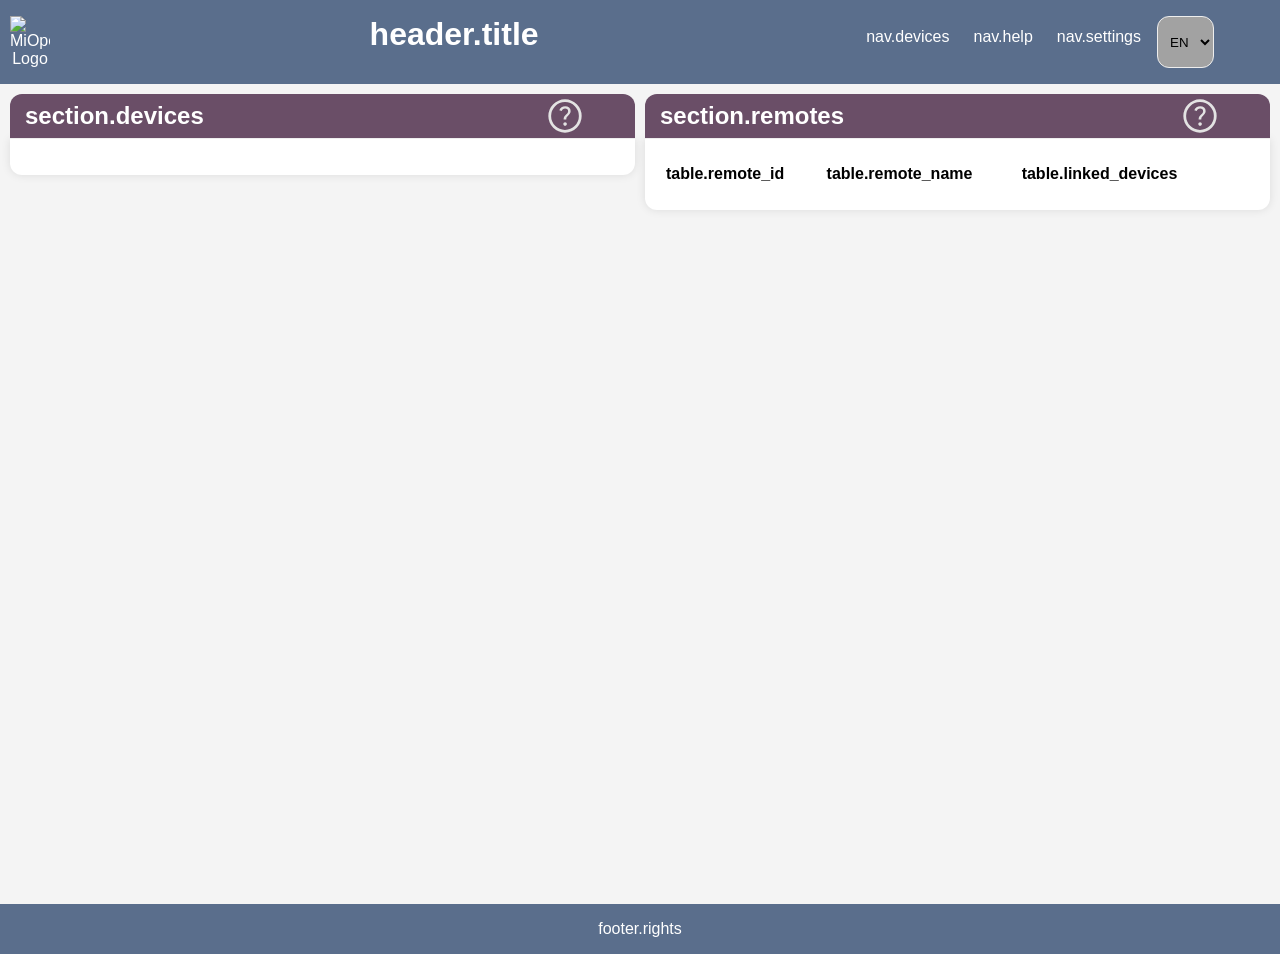
==== extras/web_interface_data/index.html @ eb61cd86 "Apply PR 194 test changes to dev-main" ====
<!DOCTYPE html>
<html lang="en">

<head>
    <meta charset="UTF-8">
    <meta name="viewport" content="width=device-width, initial-scale=1.0">
    <title data-i18n="page.title">MiOpen.IO - Device Control</title>
    <link rel="icon" href="img/logo.png">
    <link rel="stylesheet" href="css/style.css">
</head>

<body>
    <header>
        <img src="img/logo.png" alt="MiOpen.IO Logo" class="logo">
        <h1 data-i18n="header.title">Device Control</h1>
        <nav>
            <a onclick="showPage('devices')" class="items" data-i18n="nav.devices">Devices</a>
            <a onclick="showPage('help')" class="items" data-i18n="nav.help">Log</a>
            <a onclick="showPage('settings')" class="items" data-i18n="nav.settings">Settings</a>
            <select class="items" id="lang" onchange="setLang(this.value)">
                <option value="nl">NL</option>
                <option value="en">EN</option>
                <option value="de">DE</option>
                <option value="fr">FR</option>
            </select>
            <a class="items"id="toggle-theme"></a>
        </nav>
        
    </header>

    <main>
        <div id="devices-page">
            <div class="left">
                <section id="device-list-section">

                    <div class="title">
                        <h2 data-i18n="section.devices">Devices</h2>
                        <div class="btn help" id="help-device"></div>
                        <div class="btn add" id="add-popup"></div>
                    </div>

                    <div class="card">
                        <ul id="device-list">
                            <!-- Device items will be populated by JavaScript -->
                            <!-- Example: <li>Device Name <button>On</button> <button>Off</button></li> -->
                        </ul>
                    </div>
                </section>
            </div>
            <div class="right">
                <section id="status-section">
                    <div class="title">
                        <h2 data-i18n="section.remotes">remote</h2>
                        <div class="btn help" id="help-remote"></div>
                        <div class="btn add" id="remote-popup"></div>
                    </div>
                    <div class="card">
                        <table id="remote-table">
                            <thead>
                                <tr>
                                    <th data-i18n="table.remote_id">Remote ID</th>
                                    <th data-i18n="table.remote_name">Remote Name</th>
                                    <th data-i18n="table.linked_devices">Linked Devices</th>
                                    <th class="edit"></th>
                                </tr>
                            </thead>
                            <tbody>
                                <!-- rows komen hier -->
                            </tbody>
                        </table>

                    </div>
                </section>
            </div>
        </div>
        <div id="help-page" style="display:none;">
            <div class="left">
                <section id="status-section">
                    <div class="title">
                        <h2 data-i18n="section.status_logs">Status / Log </h2>
                        <select id="select-log">
                            <option value="all" data-i18n="filter.all">All</option>
                            <option value="info" data-i18n="filter.info">Info</option>
                            <option value="warning" data-i18n="filter.warning">Warning</option>
                            <option value="error" data-i18n="filter.error">Error</option>
                        </select>
                    </div>
                    <div class="card">
                        <div class="device-selection">
                            <label for="device-select" data-i18n="label.select_device">Select Device:</label>
                            <select id="device-select">
                                <!-- Options will be populated by JavaScript -->
                            </select>
                            <label for="last-address" data-i18n="label.last_address">Last Address:</label>
                            <input type="text" id="last-address" readonly>
                        </div>

                        <div id="status-messages">
                            <!-- Status messages will be populated by JavaScript -->
                        </div>
                        <div class="send-messages">
                            <input type="text" id="command-input" data-i18n-placeholder="placeholder.type_here" placeholder="Typ hier..." autocomplete="off">
                            <select id="suggestions"></select>
                            <button id="send-command-button" data-i18n="button.send">Send</button>
                        </div>

                    </div>
                </section>
            </div>
        </div>
        <div id="settings-page" style="display:none;">
            <div class="left">
                <section id="mqtt-settings-section">
                    <div class="title">
                        <h2 data-i18n="section.mqtt_settings">MQTT settings</h2>
                    </div>
                    <div class="card">
                        <label for="mqtt-user" data-i18n="label.user">User:</label>
                        <input type="text" id="mqtt-user" data-i18n-placeholder="placeholder.mqtt_user" placeholder="MQTT User">
                        <label for="mqtt-server" data-i18n="label.server">Server:</label>
                        <input type="text" id="mqtt-server" data-i18n-placeholder="placeholder.mqtt_server" placeholder="MQTT Server">
                        <label for="mqtt-port" data-i18n="label.port">MQTT Port:</label>
                        <input type="text" id="mqtt-port" data-i18n-placeholder="placeholder.mqtt_port" placeholder="MQTT Port">
                        <label for="mqtt-password" data-i18n="label.password">Password:</label>
                        <input type="password" id="mqtt-password" data-i18n-placeholder="placeholder.mqtt_password" placeholder="MQTT Password">
                        <label for="mqtt-discovery" data-i18n="label.discovery_topic">Discovery Topic:</label>
                        <input type="text" id="mqtt-discovery" data-i18n-placeholder="placeholder.discovery_topic" placeholder="Discovery Topic">
                        <button id="mqtt-update" data-i18n="button.update">Update</button>
                    </div>
                </section>
                
            </div>

            <div class="right">
                <section id="update-section">
                    <div class="title">
                        <h2 data-i18n="section.update">Update</h2>
                    </div>
                    <div class="card">
                        <label for="firmware-file" data-i18n="label.firmware">Firmware:</label>
                        <div class="firmware-line"><input type="file" id="firmware-file" accept=".bin">
                        <button id="upload-firmware" data-i18n="button.upload_firmware">Upload Firmware</button></div>
                        <label for="filesystem-file" data-i18n="label.filesystem">Filesystem:</label>
                        <div class="filesystem-line"><input type="file" id="filesystem-file" accept=".bin">
                        <button id="upload-filesystem" data-i18n="button.upload_filesystem">Upload Filesystem</button></div>
                        <label for="devices-file" data-i18n="label.devices">Devices:</label>
                        <div class="devices-line">
                            <input type="file" id="devices-file" accept=".json"> 
                            <button id="upload-devices" data-i18n="button.upload_devices">Upload Devices</button>
                            <button id="download-devices" data-i18n="button.download_devices">Download Devices</button>
                        </div>
                        <label for="remotes-file" data-i18n="label.remotes">Remotes:</label>
                        <div class="remotes-line">
                            <input type="file" id="remotes-file" accept=".json">
                            <button id="upload-remotes" data-i18n="button.upload_remotes">Upload Remotes</button>
                            <button id="download-remotes" data-i18n="button.download_remotes">Download Remotes</button>
                        </div>
                    </div>
                </section>
            </div>


    </main>

    <footer>
        <p data-i18n="footer.rights">MiOpen.IO 2025 - 2026 | djbenbe & rspaargaren. All Rights Reserved.</p>
    </footer>
    <!-- Popup container (standaard verborgen) -->
    <div id="popup">
        <div class="popup-container">
            <div class="title">
                <h2 id="popup-title" data-i18n="popup.title_default">Popup Title</h2>
                <div class="btn close" onclick="closePopup()" data-i18n="button.close">Sluiten</div>
            </div>
            <div class="card-popup">
                <div id="left">
                    <p id="popup-content-left">  </p>
                    <label for="popup-input" id="label-input" data-i18n="popup.label_device">device:</label>
                    <input type="text" id="popup-input" data-i18n-placeholder="placeholder.type_here" placeholder="Typ hier..." autocomplete="off">
                    <label for="popup-input-timing" id="label-timing" data-i18n="popup.label_timing">timing:</label>
                    <input type="text" id="popup-input-timing" data-i18n-placeholder="placeholder.type_here" placeholder="Typ hier..." autocomplete="off">
                    <label id="popup-boolean-row" style="display:none; gap:8px; align-items:center;">
                        <span id="popup-boolean-label" data-i18n="popup.boolean_label_default">active</span>
                        <input type="checkbox" id="popup-boolean">
                    </label>
                    <label id="popup-repeat-row" style="display:none; gap:8px; align-items:center;">
                        <span id="popup-repeat-label" data-i18n="popup.repeat_on_no_response">Herhaal commando als rolluik niet reageert</span>
                        <input type="checkbox" id="popup-repeat">
                    </label>
                    <label for="select-device" class="device-popup-label" data-i18n="popup.device_select">device-select:</label>
                    <select id="popup-device-select" class="device-popup">
                        <!-- Options will be populated by JavaScript -->
                    </select>  
                    <button id="popup-save" class="save" data-i18n="button.save">Save</button>
                    <p id="delete-info" style="display:none; color:red; font-weight:bold;"></p>
                    <p id="pair-label" data-i18n="popup.pair_label_default">Pair / Unpair the device to the physical screen</p>
                    <div class="popup-buttons">
                            <button id="popup-add" class="pair" data-i18n="button.pair">pair</button>
                            <button id="popup-remove" class="unpair" data-i18n="button.unpair">unpair</button>
                            <button id="popup-delete" type="button" class="danger" data-i18n="button.delete">Delete</button>
                            <button id="popup-confirm" type="button" data-i18n="button.confirm">OK</button>
                            <button id="popup-cancel"  type="button" data-i18n="button.cancel">Cancel</button>
                    </div>
                </div>
                <div id="right">
                    <p id="popup-content">
                        <!-- Dynamic content will be populated by JavaScript -->
                    </p>
                    
                </div>                
            </div>
        </div>
    </div>
    <script src="js/i18n.js"></script>
    <script src="js/api.js"></script>
    <script src="js/popup.js"></script>
    <script src="js/devices.js"></script>
    <script src="js/remotes.js"></script>
    <script src="js/settings.js"></script>
    <script src="js/app.js"></script>
    <script>
        function showPage(page) {
            document.getElementById('devices-page').style.display = (page === 'devices') ? 'grid' : 'none';
            document.getElementById('settings-page').style.display = (page === 'settings') ? 'grid' : 'none';
            document.getElementById('help-page').style.display = (page === 'help') ? 'grid' : 'none';
        }
    </script>
</body>

</html>
---- extras/web_interface_data/css/style.css ----
*{
    box-sizing: border-box;
    margin: 0;
    padding: 0;
}
:root {
    --radius: 12px;
    --color-accent: #6a4e67;
    --color-accent2: #5A6E8C;
    --color-accent3: #6a0360;
    --background: #f4f4f4; /* Light background */
    --color5: #333;
    --color-card: #fff; /* White for light mode */
    --color7: #eee;
    --color-input: #a2a2a2; /* Light gray for input fields */
    --color-text: #000; /* Black text for light mode */
    --color-header-text: #fff;  /* White text for header */
    --popup-background: #fcfbfb91;
}
.dark-mode {
    --color-accent: #6a4e67;
    --color2: #5A6E8C;
    --color3: #6a0360;
    --background: #262626;  /* Dark background */
    --color5: #333;
    --color-card: #ffffff38; /* Semi-transparent white for dark mode*/
    --color7: #eee;
    --color-input: #757575d1; /* Semi-transparent gray for dark mode */
    --color-text: #fff; /* White text for dark mode */
    --color-header-text: #fff;  /* White text for header in dark mode */
    --popup-background: #939292c7;
}
body {
    font-family: Arial, sans-serif;
    margin: 0;
    padding: 0;
    background-color: var(--background);
}
header {
  background-color: var(--color-accent2);
  color: var(--color-header-text);
  padding: 1em 10px;
  text-align: center;
  display: flex;
}
header h1 {
  margin: 0 auto;
  width: max-content;
}
header img.logo {
  max-width: 40px;
  height: auto;
}
main {
  min-height: calc(90dvh);
}
main > div, .card-popup {
    padding: 0;
    display: grid;
    color: var(--color-text);
    gap: 10px;
}
main > div {
    margin: 10px;
}
nav{
    display: flex;
    flex-wrap: wrap;
}
nav .items {
    padding: 12px 8px;
    margin: 0 8px 0 0;
    border-radius: var(--radius);
    transition: background 0.3s;
}
nav .items:hover {
    background: var(--color-accent3);
}
.card {
  background-color: var(--color-card);
  padding: 1em;
  border-radius: 0 0 var(--radius) var(--radius);
  box-shadow: 0 0 10px rgba(0,0,0,0.1);
  margin-bottom: 1em;
  display: flex;
  flex-direction: column;
}
.title {
  background-color: var(--color-accent);
  color: var(--color-header-text);
  padding: 8px 15px;
  border-radius: var(--radius) var(--radius) 0 0;
  margin: 0;
  position: relative;
  border-bottom: 1px solid var(--color7);
}
.title #select-log, .title div {
  position: absolute;
  right: 10px;
  top: 0;
}
.title .btn {
  top: 2px;
}
#settings {
  background: url("../img/settings.svg") no-repeat;
  height: 40px;
  width: 40px;
}
#toggle-theme {
  background: url("../img/dark_mode.svg") no-repeat;
  height: 40px;
  width: 40px;
}
.dark-mode #toggle-theme {
  background: url("../img/light_mode.svg") no-repeat;
}
ul#device-list {
  list-style-type: none;
  display: grid;
  grid-template-columns: repeat(auto-fit, minmax(180px, 1fr));
  gap: 10px;
  font-size: 1em;
  padding: 2px;
}
ul#device-list li {
  background: var(--color-input); /* #fefefe5e */
  margin: 0;
  padding: 5px;
  border-radius: var(--radius);
  color: #fff;
  width: auto;
  display: flex;
  flex-direction: column;
  justify-content: center;
  border: 1px solid var(--color7);
  position: relative;
  transition: background 0.5s ease;
}
ul#device-list li .btn {
  margin: 1px auto;
}
ul#device-list span {
  padding: 5px 10px;
  text-align: center;
  margin: auto;
  color: #fff;
}
table {
  border-collapse: collapse;
}
tr {
  border-bottom: solid 1px #fff;
}
th, td {
  position: relative;
  padding: 10px 5px;
  text-align: left;
}

.remote-id {
  background: var(--color-accent2);
  border-radius: var(--radius);
  padding: 2px 10px;
  width: fit-content;
  color: #fff;
}
.btn {
  height: 40px;
  width: 40px;
  font-size: 0;
}
.btn.open {
  background: url("../img/up.svg") no-repeat;
}
.btn.stop {
  background: url("../img/stop.svg") no-repeat;
}
.btn.down {
  background: url("../img/down.svg") no-repeat;
}
.btn.bg {
  background-color: var(--color-accent2);
  margin: 9px;
}
.btn.edit {
  background-color: rgba(0, 0, 0, 0);
  position: absolute;
  bottom: 6px;
  right: 6px;
  height: 25px;
  width: 25px;
}
.edit {
  background: url("../img/settings.svg") center no-repeat;
  width: 30px;
}
.btn.add {
  background: url("../img/add.svg") no-repeat;
}
.btn.close {
  background: url("../img/close.svg") no-repeat;
}
.btn.help {
  background: url("../img/help.svg") no-repeat;
}
.title .help {
    right: 50px;
}
.device-selection label {
    line-height: 50px;
}
#remote-table .btn.edit.bg {
    top: -2px;
    left: -10px;
    right: 0;
    border: 0;
    background-color: var(--color-accent2);
    padding: 14px;
}
button {
  background-color: var(--color-accent3);
  color: var(--color-header-text);
  border: none;
  padding: 10px 15px;
  text-align: center;
  text-decoration: none;
  display: inline-block;
  font-size: 14px;
  border-radius: var(--radius);
  cursor: pointer;
  margin-left: 0;
}
button:hover {
    background-color: var(--color-accent2);
}
input, select {
    padding: 8px;
    margin: 5px 0 10px 0;
    display: inline-block;
    border: 1px solid var(--color7);
    border-radius: var(--radius);
    box-sizing: border-box;
    background: var(--color-input);
    color:var(--color-text);
}
#status-messages {
    min-height: 200px;
    border: 1px solid var(--color7);
    padding: 10px;
    background-color: var(--color-input);
    border-radius: var(--radius);
    white-space: pre-wrap; /* So that newlines in messages are respected */
}
.device-selection {
  display: grid;
  grid-template-columns: repeat(auto-fit, minmax(180px, 1fr));
  gap: 10px;
  align-items: end;
}
.send-messages {
  display: grid;
  grid-template-columns: minmax(0, 1fr) minmax(120px, 180px) auto;
  gap: 8px;
  align-items: center;
  margin-top: 12px;
}
#command-input,
#suggestions,
#send-command-button {
  width: 100%;
  min-width: 0;
}
.firmware-line,
.filesystem-line,
.devices-line,
.remotes-line,
.popup-buttons {
  display: flex;
  flex-wrap: wrap;
  gap: 8px;
  align-items: center;
}
.firmware-line input,
.filesystem-line input,
.devices-line input,
.remotes-line input {
  flex: 1 1 220px;
  min-width: 0;
}
footer {
  text-align: center;
  padding: 1em 0;
  background-color: var(--color-accent2);
  color: var(--color-header-text);
  position: relative;
  bottom: 0;
  left: 0;
  width: 100%;
}
#popup {
    display: none;
    position: fixed;
    inset: 0;
    background: rgba(0, 0, 0, 0.5);
    align-items: center;
    justify-content: center;
    z-index: 1000;
    backdrop-filter: blur(0.7rem);
}
.popup-container{
  width: clamp(320px, 92vw, 760px);
  max-height: 90vh;
  color: var(--color-text);
  overflow: auto;
}
.popup-container > .card-popup {
  background: var(--popup-background);
  padding: 16px;
  border-radius: 0 0px var(--radius) var(--radius);
}
#popup-title {
  font-size: 22px;
  margin: 2px 0;
}
#popup-text {
  padding-bottom: 15px;
}
.popup-buttons {
  justify-content: flex-start;
}
#popup.open {
  display: flex;
  flex-direction: column;
}
header h1 {
  display: none;
}
.inline-confirm { margin-top:8px; font-size:.9em; }
.inline-confirm .warning { color:#b00020; font-weight:600; display:block; margin-bottom:6px; }
.btn.danger { background:#d9534f; color:#fff; }
.btn.ghost  { background:#eee; }
@media (min-width: 1280px) {
    main > div, .card-popup {
        grid-template-columns: repeat(2, 1fr);
    }
    header h1 {
      display: block;
    }
    ul#device-list {
      grid-template-columns: repeat(5, minmax(0, 1fr));
    }
}
@media (max-width: 640px) {
    header {
      gap: 10px;
      align-items: center;
      flex-wrap: wrap;
    }

    nav {
      width: 100%;
    }
    .send-messages {
      grid-template-columns: 1fr;
    }
    .popup-container {
      width: min(94vw, 420px);
    }
    table {
      display: block;
      overflow-x: auto;
      white-space: nowrap;
    }
    th, td {
      width: 1ch;
      white-space: normal;
      word-spacing: 100vw;
    }
}
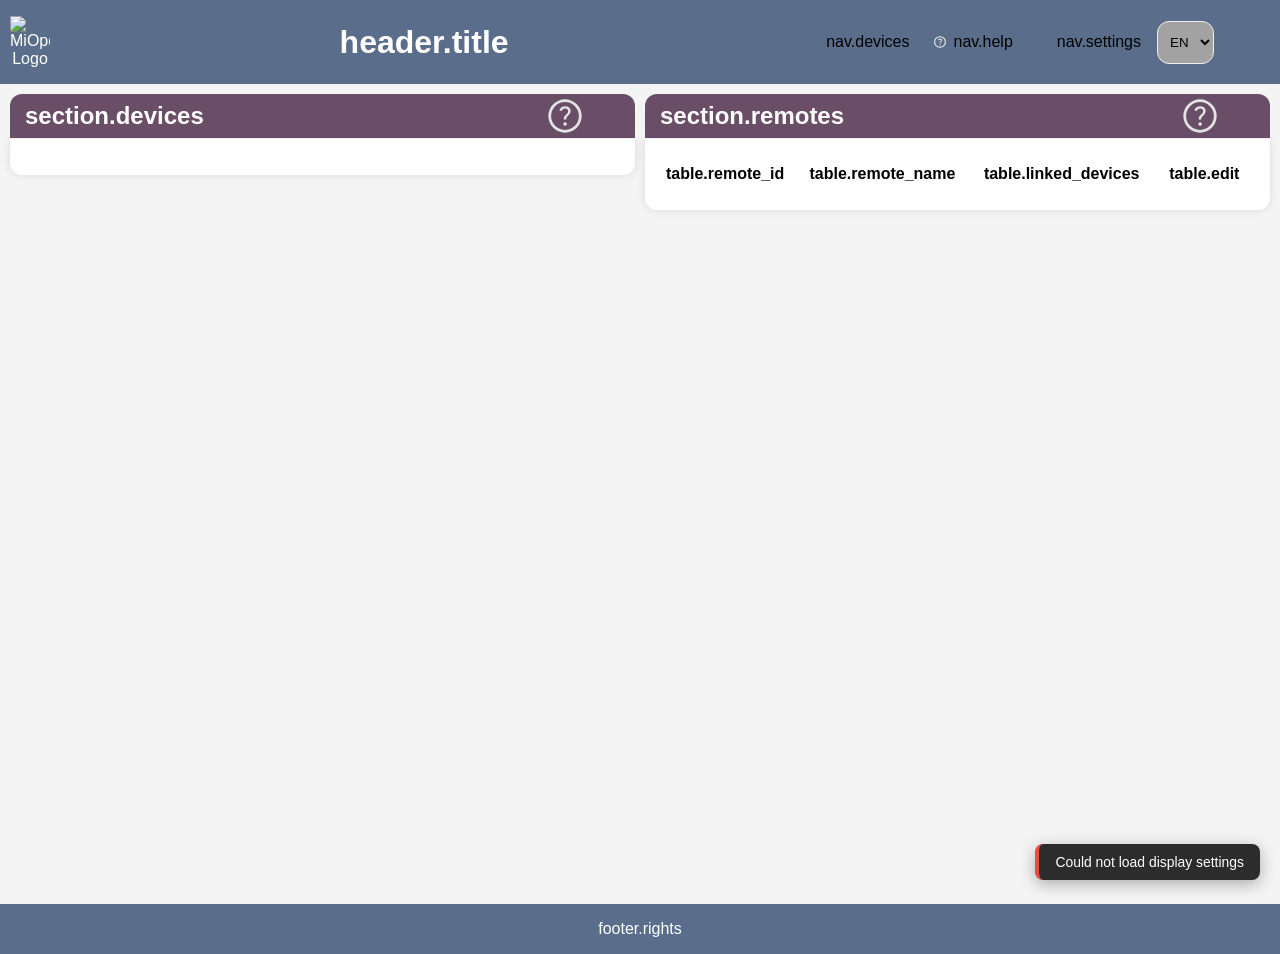
==== commit 17117b45: "Beta web interface and network settings" ====
--- a/extras/web_interface_data/index.html
+++ b/extras/web_interface_data/index.html
@@ -1,230 +1,663 @@
-<!DOCTYPE html>
-<html lang="en">
-
-<head>
-    <meta charset="UTF-8">
-    <meta name="viewport" content="width=device-width, initial-scale=1.0">
-    <title data-i18n="page.title">MiOpen.IO - Device Control</title>
-    <link rel="icon" href="img/logo.png">
-    <link rel="stylesheet" href="css/style.css">
-</head>
-
-<body>
-    <header>
-        <img src="img/logo.png" alt="MiOpen.IO Logo" class="logo">
-        <h1 data-i18n="header.title">Device Control</h1>
-        <nav>
-            <a onclick="showPage('devices')" class="items" data-i18n="nav.devices">Devices</a>
-            <a onclick="showPage('help')" class="items" data-i18n="nav.help">Log</a>
-            <a onclick="showPage('settings')" class="items" data-i18n="nav.settings">Settings</a>
-            <select class="items" id="lang" onchange="setLang(this.value)">
-                <option value="nl">NL</option>
-                <option value="en">EN</option>
-                <option value="de">DE</option>
-                <option value="fr">FR</option>
-            </select>
-            <a class="items"id="toggle-theme"></a>
-        </nav>
-        
-    </header>
-
-    <main>
-        <div id="devices-page">
-            <div class="left">
-                <section id="device-list-section">
-
-                    <div class="title">
-                        <h2 data-i18n="section.devices">Devices</h2>
-                        <div class="btn help" id="help-device"></div>
-                        <div class="btn add" id="add-popup"></div>
-                    </div>
-
-                    <div class="card">
-                        <ul id="device-list">
-                            <!-- Device items will be populated by JavaScript -->
-                            <!-- Example: <li>Device Name <button>On</button> <button>Off</button></li> -->
-                        </ul>
-                    </div>
-                </section>
-            </div>
-            <div class="right">
-                <section id="status-section">
-                    <div class="title">
-                        <h2 data-i18n="section.remotes">remote</h2>
-                        <div class="btn help" id="help-remote"></div>
-                        <div class="btn add" id="remote-popup"></div>
-                    </div>
-                    <div class="card">
-                        <table id="remote-table">
-                            <thead>
-                                <tr>
-                                    <th data-i18n="table.remote_id">Remote ID</th>
-                                    <th data-i18n="table.remote_name">Remote Name</th>
-                                    <th data-i18n="table.linked_devices">Linked Devices</th>
-                                    <th class="edit"></th>
-                                </tr>
-                            </thead>
-                            <tbody>
-                                <!-- rows komen hier -->
-                            </tbody>
-                        </table>
-
-                    </div>
-                </section>
-            </div>
-        </div>
-        <div id="help-page" style="display:none;">
-            <div class="left">
-                <section id="status-section">
-                    <div class="title">
-                        <h2 data-i18n="section.status_logs">Status / Log </h2>
-                        <select id="select-log">
-                            <option value="all" data-i18n="filter.all">All</option>
-                            <option value="info" data-i18n="filter.info">Info</option>
-                            <option value="warning" data-i18n="filter.warning">Warning</option>
-                            <option value="error" data-i18n="filter.error">Error</option>
-                        </select>
-                    </div>
-                    <div class="card">
-                        <div class="device-selection">
-                            <label for="device-select" data-i18n="label.select_device">Select Device:</label>
-                            <select id="device-select">
-                                <!-- Options will be populated by JavaScript -->
-                            </select>
-                            <label for="last-address" data-i18n="label.last_address">Last Address:</label>
-                            <input type="text" id="last-address" readonly>
-                        </div>
-
-                        <div id="status-messages">
-                            <!-- Status messages will be populated by JavaScript -->
-                        </div>
-                        <div class="send-messages">
-                            <input type="text" id="command-input" data-i18n-placeholder="placeholder.type_here" placeholder="Typ hier..." autocomplete="off">
-                            <select id="suggestions"></select>
-                            <button id="send-command-button" data-i18n="button.send">Send</button>
-                        </div>
-
-                    </div>
-                </section>
-            </div>
-        </div>
-        <div id="settings-page" style="display:none;">
-            <div class="left">
-                <section id="mqtt-settings-section">
-                    <div class="title">
-                        <h2 data-i18n="section.mqtt_settings">MQTT settings</h2>
-                    </div>
-                    <div class="card">
-                        <label for="mqtt-user" data-i18n="label.user">User:</label>
-                        <input type="text" id="mqtt-user" data-i18n-placeholder="placeholder.mqtt_user" placeholder="MQTT User">
-                        <label for="mqtt-server" data-i18n="label.server">Server:</label>
-                        <input type="text" id="mqtt-server" data-i18n-placeholder="placeholder.mqtt_server" placeholder="MQTT Server">
-                        <label for="mqtt-port" data-i18n="label.port">MQTT Port:</label>
-                        <input type="text" id="mqtt-port" data-i18n-placeholder="placeholder.mqtt_port" placeholder="MQTT Port">
-                        <label for="mqtt-password" data-i18n="label.password">Password:</label>
-                        <input type="password" id="mqtt-password" data-i18n-placeholder="placeholder.mqtt_password" placeholder="MQTT Password">
-                        <label for="mqtt-discovery" data-i18n="label.discovery_topic">Discovery Topic:</label>
-                        <input type="text" id="mqtt-discovery" data-i18n-placeholder="placeholder.discovery_topic" placeholder="Discovery Topic">
-                        <button id="mqtt-update" data-i18n="button.update">Update</button>
-                    </div>
-                </section>
-                
-            </div>
-
-            <div class="right">
-                <section id="update-section">
-                    <div class="title">
-                        <h2 data-i18n="section.update">Update</h2>
-                    </div>
-                    <div class="card">
-                        <label for="firmware-file" data-i18n="label.firmware">Firmware:</label>
-                        <div class="firmware-line"><input type="file" id="firmware-file" accept=".bin">
-                        <button id="upload-firmware" data-i18n="button.upload_firmware">Upload Firmware</button></div>
-                        <label for="filesystem-file" data-i18n="label.filesystem">Filesystem:</label>
-                        <div class="filesystem-line"><input type="file" id="filesystem-file" accept=".bin">
-                        <button id="upload-filesystem" data-i18n="button.upload_filesystem">Upload Filesystem</button></div>
-                        <label for="devices-file" data-i18n="label.devices">Devices:</label>
-                        <div class="devices-line">
-                            <input type="file" id="devices-file" accept=".json"> 
-                            <button id="upload-devices" data-i18n="button.upload_devices">Upload Devices</button>
-                            <button id="download-devices" data-i18n="button.download_devices">Download Devices</button>
-                        </div>
-                        <label for="remotes-file" data-i18n="label.remotes">Remotes:</label>
-                        <div class="remotes-line">
-                            <input type="file" id="remotes-file" accept=".json">
-                            <button id="upload-remotes" data-i18n="button.upload_remotes">Upload Remotes</button>
-                            <button id="download-remotes" data-i18n="button.download_remotes">Download Remotes</button>
-                        </div>
-                    </div>
-                </section>
-            </div>
-
-
-    </main>
-
-    <footer>
-        <p data-i18n="footer.rights">MiOpen.IO 2025 - 2026 | djbenbe & rspaargaren. All Rights Reserved.</p>
-    </footer>
-    <!-- Popup container (standaard verborgen) -->
-    <div id="popup">
-        <div class="popup-container">
-            <div class="title">
-                <h2 id="popup-title" data-i18n="popup.title_default">Popup Title</h2>
-                <div class="btn close" onclick="closePopup()" data-i18n="button.close">Sluiten</div>
-            </div>
-            <div class="card-popup">
-                <div id="left">
-                    <p id="popup-content-left">  </p>
-                    <label for="popup-input" id="label-input" data-i18n="popup.label_device">device:</label>
-                    <input type="text" id="popup-input" data-i18n-placeholder="placeholder.type_here" placeholder="Typ hier..." autocomplete="off">
-                    <label for="popup-input-timing" id="label-timing" data-i18n="popup.label_timing">timing:</label>
-                    <input type="text" id="popup-input-timing" data-i18n-placeholder="placeholder.type_here" placeholder="Typ hier..." autocomplete="off">
-                    <label id="popup-boolean-row" style="display:none; gap:8px; align-items:center;">
-                        <span id="popup-boolean-label" data-i18n="popup.boolean_label_default">active</span>
-                        <input type="checkbox" id="popup-boolean">
-                    </label>
-                    <label id="popup-repeat-row" style="display:none; gap:8px; align-items:center;">
-                        <span id="popup-repeat-label" data-i18n="popup.repeat_on_no_response">Herhaal commando als rolluik niet reageert</span>
-                        <input type="checkbox" id="popup-repeat">
-                    </label>
-                    <label for="select-device" class="device-popup-label" data-i18n="popup.device_select">device-select:</label>
-                    <select id="popup-device-select" class="device-popup">
-                        <!-- Options will be populated by JavaScript -->
-                    </select>  
-                    <button id="popup-save" class="save" data-i18n="button.save">Save</button>
-                    <p id="delete-info" style="display:none; color:red; font-weight:bold;"></p>
-                    <p id="pair-label" data-i18n="popup.pair_label_default">Pair / Unpair the device to the physical screen</p>
-                    <div class="popup-buttons">
-                            <button id="popup-add" class="pair" data-i18n="button.pair">pair</button>
-                            <button id="popup-remove" class="unpair" data-i18n="button.unpair">unpair</button>
-                            <button id="popup-delete" type="button" class="danger" data-i18n="button.delete">Delete</button>
-                            <button id="popup-confirm" type="button" data-i18n="button.confirm">OK</button>
-                            <button id="popup-cancel"  type="button" data-i18n="button.cancel">Cancel</button>
-                    </div>
-                </div>
-                <div id="right">
-                    <p id="popup-content">
-                        <!-- Dynamic content will be populated by JavaScript -->
-                    </p>
-                    
-                </div>                
-            </div>
-        </div>
-    </div>
-    <script src="js/i18n.js"></script>
-    <script src="js/api.js"></script>
-    <script src="js/popup.js"></script>
-    <script src="js/devices.js"></script>
-    <script src="js/remotes.js"></script>
-    <script src="js/settings.js"></script>
-    <script src="js/app.js"></script>
-    <script>
-        function showPage(page) {
-            document.getElementById('devices-page').style.display = (page === 'devices') ? 'grid' : 'none';
-            document.getElementById('settings-page').style.display = (page === 'settings') ? 'grid' : 'none';
-            document.getElementById('help-page').style.display = (page === 'help') ? 'grid' : 'none';
-        }
-    </script>
-</body>
-
-</html>
+<!doctype html>
+<html lang="en">
+  <head>
+    <meta charset="UTF-8" />
+    <meta name="viewport" content="width=device-width,initial-scale=1" />
+    <title data-i18n="page.title">MiOpen.IO - Device Control</title>
+    <link rel="icon" href="img/logo.png" />
+    <link rel="stylesheet" href="css/style.css?v=20260630a" />
+  </head>
+
+  <body>
+    <header>
+      <img src="img/logo.png" alt="MiOpen.IO Logo" class="logo" />
+      <h1 data-i18n="header.title">Device Control</h1>
+      <button id="menu-toggle" aria-label="Open menu" aria-expanded="false" type="button">
+        <span></span><span></span><span></span>
+      </button>
+      <div id="menu-backdrop"></div>
+      <nav id="main-menu">
+        <button id="menu-close" aria-label="Close menu" type="button">
+          &times;
+        </button>
+        <a onclick="showPage('devices')" class="items nav-link">
+            <img class="nav-icon" src="img/devices.svg" alt="" />
+            <span data-i18n="nav.devices">Devices</span>
+        </a>
+        <a onclick="showPage('help')" class="items nav-link">
+            <img class="nav-icon" src="img/help.svg" alt="" />
+            <span data-i18n="nav.help">Log</span>
+        </a>
+        <a onclick="showPage('settings')" class="items nav-link">
+          <img class="nav-icon" src="img/settings.svg" alt="" />
+           <span data-i18n="nav.settings">Settings</span>
+        </a>
+        <select class="items" id="lang" onchange="setLang(this.value)">
+          <option value="nl">NL</option>
+          <option value="en">EN</option>
+          <option value="de">DE</option>
+          <option value="fr">FR</option>
+        </select>
+        <a class="items" id="toggle-theme"></a>
+      </nav>
+    </header>
+    <main>
+      <div id="devices-page" class="grid">
+        <div class="left">
+          <section id="device-list-section">
+            <div class="title">
+              <h2 data-i18n="section.devices">Devices</h2>
+              <div class="btn help" id="help-device"></div>
+              <div class="btn add" id="add-popup"></div>
+            </div>
+            <div class="card">
+              <ul id="device-list"></ul>
+            </div>
+          </section>
+        </div>
+        <div class="right">
+          <section id="status-section">
+            <div class="title">
+              <h2 data-i18n="section.remotes">remote</h2>
+              <div class="btn help" id="help-remote"></div>
+              <div class="btn add" id="remote-popup"></div>
+            </div>
+            <div class="card">
+              <table id="remote-table">
+                <thead>
+                  <tr>
+                    <th data-i18n="table.remote_id">Remote ID</th>
+                    <th data-i18n="table.remote_name">Remote Name</th>
+                    <th data-i18n="table.linked_devices">Linked Devices</th>
+                    <th data-i18n="table.edit">Edit</th>
+                  </tr>
+                </thead>
+                <tbody></tbody>
+              </table>
+            </div>
+          </section>
+        </div>
+      </div>
+      <div id="help-page" style="display: none">
+        <div class="left">
+          <section id="status-section">
+            <div class="title">
+              <h2 data-i18n="section.status_logs">Status / Log</h2>
+              <select id="select-log">
+                <option value="all" data-i18n="filter.all">All</option>
+                <option value="info" data-i18n="filter.info">Info</option>
+                <option value="warning" data-i18n="filter.warning">
+                  Warning
+                </option>
+                <option value="error" data-i18n="filter.error">Error</option>
+              </select>
+            </div>
+            <div class="card">
+              <div class="device-selection">
+                <label for="device-select" data-i18n="label.select_device">
+                  Select Device:
+                </label>
+                <select id="device-select"></select>
+                <label for="last-address" data-i18n="label.last_address">
+                  Last Address:
+                </label>
+                <input id="last-address" readonly="readonly" />
+              </div>
+              <div id="status-messages"></div>
+              <div class="send-messages">
+                <input
+                  id="command-input"
+                  data-i18n-placeholder="placeholder.type_here"
+                  placeholder="Typ hier..."
+                  autocomplete="off"
+                />
+                <select id="suggestions"></select>
+                <button id="send-command-button" data-i18n="button.send">
+                  Send
+                </button>
+              </div>
+            </div>
+          </section>
+        </div>
+      </div>
+      <div id="settings-page" style="display: none">
+        <div
+          class="settings-tabbar"
+          role="tablist"
+          aria-label="Settings sections"
+        >
+          <button
+            class="settings-tab active"
+            type="button"
+            data-settings-tab="integration"
+          >
+            <img class="settings-tab-icon" src="img/paperclip.svg" alt="" />
+            <span data-i18n="section.integration">Integration</span>
+          </button>
+          <button
+            class="settings-tab"
+            type="button"
+            data-settings-tab="network"
+          >
+            <img class="settings-tab-icon" src="img/wifi.svg" alt="" />
+            <span data-i18n="section.network_config">Network</span>
+          </button>          <button class="settings-tab" type="button" data-settings-tab="update">
+            <img class="settings-tab-icon" src="img/system.svg" alt="" />
+            <span data-i18n="section.system">System</span>
+          </button>
+          <span class="settings-tabbar-spacer"></span>
+          <button
+            id="settings-restart"
+            class="settings-tab settings-tab-action"
+            type="button"
+            data-i18n="button.restart"
+          >
+            Restart
+          </button>
+          <button
+            id="settings-close"
+            class="settings-tab settings-tab-action"
+            type="button"
+            data-i18n="button.close"
+          >
+            Close
+          </button>
+        </div>
+        <div class="settings-grid">
+          <section
+            id="integration-settings-section"
+            class="settings-panel active grid"
+            data-settings-panel="integration"
+          >
+            <section id="mqtt-settings-section">
+              <div class="title">
+                <h2 data-i18n="section.mqtt_settings">MQTT settings</h2>
+              </div>
+              <div class="card">
+                <label for="mqtt-user" data-i18n="label.user">User:</label>
+                <input
+                  id="mqtt-user"
+                  data-i18n-placeholder="placeholder.mqtt_user"
+                  placeholder="MQTT User"
+                />
+                <label for="mqtt-server" data-i18n="label.server"
+                  >Server:</label
+                >
+                <input
+                  id="mqtt-server"
+                  data-i18n-placeholder="placeholder.mqtt_server"
+                  placeholder="MQTT Server"
+                />
+                <label for="mqtt-port" data-i18n="label.port">MQTT Port:</label>
+                <input
+                  id="mqtt-port"
+                  data-i18n-placeholder="placeholder.mqtt_port"
+                  placeholder="MQTT Port"
+                />
+                <label for="mqtt-password" data-i18n="label.password"
+                  >Password:</label
+                >
+                <input
+                  type="password"
+                  id="mqtt-password"
+                  data-i18n-placeholder="placeholder.mqtt_password"
+                  placeholder="MQTT Password"
+                />
+                <label for="mqtt-discovery" data-i18n="label.discovery_topic"
+                  >Discovery Topic:</label
+                >
+                <input
+                  id="mqtt-discovery"
+                  data-i18n-placeholder="placeholder.discovery_topic"
+                  placeholder="Discovery Topic"
+                />
+                <button id="mqtt-update" data-i18n="button.update">
+                  Update
+                </button>
+              </div>
+            </section>
+            <section id="display-settings-section">
+              <div class="title">
+                <h2 data-i18n="section.display_settings">Display</h2>
+              </div>
+              <div class="card">
+                <label class="setting-toggle" for="display-enabled"
+                  ><input
+                    type="checkbox"
+                    id="display-enabled"
+                    checked="checked"
+                  />
+                  <span data-i18n="label.enable_display"
+                    >Enable OLED display</span
+                  ></label
+                >
+                <button id="display-update" data-i18n="button.update">
+                  Update
+                </button>
+                <p
+                  id="display-status"
+                  class="setting-status"
+                  data-i18n="status.display_loading"
+                >
+                  Display settings loading...
+                </p>
+              </div>
+            </section>
+            <section id="syslog-settings-section">
+              <div class="title">
+                <h2 data-i18n="section.syslog_settings">Syslog settings</h2>
+              </div>
+              <div class="card">
+                <label class="setting-toggle" for="syslog-enabled"
+                  ><input type="checkbox" id="syslog-enabled" />
+                  <span data-i18n="label.enable_syslog_forwarding"
+                    >Enable syslog forwarding</span
+                  ></label
+                >
+                <label for="syslog-server" data-i18n="label.server"
+                  >Server:</label
+                >
+                <input
+                  id="syslog-server"
+                  data-i18n-placeholder="placeholder.syslog_server"
+                  placeholder="Syslog Server"
+                />
+                <label for="syslog-port" data-i18n="label.port">Port:</label>
+                <input
+                  type="number"
+                  id="syslog-port"
+                  min="1"
+                  max="65535"
+                  data-i18n-placeholder="placeholder.syslog_port"
+                  placeholder="Syslog Port"
+                />
+                <label for="syslog-tag" data-i18n="label.syslog_tag"
+                  >Tag:</label
+                >
+                <input
+                  id="syslog-tag"
+                  maxlength="20"
+                  data-i18n-placeholder="placeholder.syslog_tag"
+                  placeholder="e.g. myhouse"
+                />
+                <div class="popup-buttons">
+                  <button id="syslog-update" data-i18n="button.update">
+                    Update
+                  </button>
+                  <button id="syslog-test" data-i18n="button.syslog_test">
+                    Send test
+                  </button>
+                </div>
+              </div>
+            </section>
+          </section>
+          <section
+            id="network-settings-section"
+            class="settings-panel grid"
+            data-settings-panel="network"
+          >
+            <section id="wifi-network-section">
+              <div class="title">
+                <h2>WiFi Network</h2>
+              </div>
+              <div class="card">
+                <label for="wifi-ssid">SSID:</label>
+                <div style="display: flex; gap: 6px; align-items: center">
+                  <input
+                    id="wifi-ssid"
+                    placeholder="Network name"
+                    maxlength="32"
+                    style="flex: 1; margin: 0"
+                  />
+                  <button id="wifi-scan-btn" style="white-space: nowrap">
+                    Scan
+                  </button>
+                </div>
+                <div id="wifi-scan-results" style="display: none"></div>
+                <label for="wifi-password">Password:</label>
+                <input
+                  type="password"
+                  id="wifi-password"
+                  placeholder="Leave blank to keep current"
+                />
+                <small class="field-hint"
+                  >Leave blank to keep the current password.</small
+                >
+                <p class="restart-notice">
+                  Note: The device will restart after saving.
+                </p>
+                <div id="wifi-config-status" class="field-status"></div>
+                <button id="wifi-config-save">Save</button>
+              </div>
+            </section>
+            <section id="wifi-fallback-section">
+              <div class="title">
+                <h2>WiFi Fallback AP</h2>
+              </div>
+              <div class="card">
+                <label
+                  style="
+                    display: flex;
+                    align-items: center;
+                    gap: 8px;
+                    margin-bottom: 10px;
+                  "
+                  ><input type="checkbox" id="fallback-enabled" /> Enable
+                  fallback AP when connection is lost</label
+                >
+                <label for="fallback-retries-boot"
+                  >Retries before AP (fresh boot):</label
+                >
+                <input
+                  type="number"
+                  id="fallback-retries-boot"
+                  min="1"
+                  max="20"
+                  placeholder="3"
+                />
+                <label for="fallback-retries-running"
+                  >Retries before AP (after dropout):</label
+                >
+                <input
+                  type="number"
+                  id="fallback-retries-running"
+                  min="1"
+                  max="20"
+                  placeholder="3"
+                />
+                <label for="fallback-timeout"
+                  >AP auto-shutdown (seconds, 0=off):</label
+                >
+                <input
+                  type="number"
+                  id="fallback-timeout"
+                  min="0"
+                  max="3600"
+                  placeholder="600"
+                />
+                <div id="fallback-status" class="field-status">Loading...</div>
+                <button id="fallback-save">Save</button>
+              </div>
+            </section>
+            <section id="network-config-section">
+              <div class="title">
+                <h2>Network config</h2>
+              </div>
+              <div class="card">
+                <label for="net-hostname">Hostname:</label>
+                <input id="net-hostname" placeholder="io-rts" />
+                <label style="display: flex; align-items: center; gap: 8px"
+                  ><input type="checkbox" id="net-dhcp" /> DHCP</label
+                >
+                <label for="net-ip">IP / mask / gateway:</label>
+                <div class="compact-grid">
+                  <input id="net-ip" placeholder="192.168.1.50" />
+                  <input id="net-mask" placeholder="255.255.255.0" />
+                  <input id="net-gateway" placeholder="192.168.1.1" />
+                </div>
+                <label for="net-dns1">DNS / SNTP:</label>
+                <div class="compact-grid">
+                  <input id="net-dns1" placeholder="1.1.1.1" />
+                  <input id="net-dns2" placeholder="8.8.8.8" />
+                  <input id="net-sntp" placeholder="pool.ntp.org" />
+                </div>
+                <div
+                  id="network-status"
+                  class="field-status"
+                  style="color: #e74c3c"
+                >
+                  Network config load failed.
+                </div>
+                <button id="network-save">Save network config</button>
+              </div>
+            </section>
+          </section>
+<section
+            id="update-backup-section"
+            class="settings-panel grid"
+            data-settings-panel="update"
+          >
+            <section id="update-section">
+              <div class="title">
+                <h2 data-i18n="section.update">Update</h2>
+              </div>
+              <div class="card">
+                <p
+                  id="github-update-status"
+                  class="setting-status"
+                  data-i18n="status.github_update_ready"
+                >
+                  GitHub update check ready
+                </p>
+                <label
+                  for="github-update-branch"
+                  data-i18n="label.github_update_branch"
+                  >Branch:</label
+                >
+                <select id="github-update-branch">
+                  <option value="auto" data-i18n="option.current_branch">
+                    Current firmware branch
+                  </option>
+                  <option value="master" data-i18n="option.master">
+                    master
+                  </option>
+                  <option value="dev-main" data-i18n="option.dev_main">
+                    dev-main
+                  </option>
+                  <option value="Beta" data-i18n="option.beta">Beta</option>
+                </select>
+                <button
+                  id="github-update-check"
+                  data-i18n="button.check_github_update"
+                >
+                  Check GitHub update
+                </button>
+                <label for="firmware-file" data-i18n="label.firmware"
+                  >Firmware:</label
+                >
+                <div class="firmware-line">
+                  <input type="file" id="firmware-file" accept=".bin" />
+                  <button
+                    id="upload-firmware"
+                    data-i18n="button.upload_firmware"
+                  >
+                    Upload Firmware
+                  </button>
+                </div>
+                <label for="filesystem-file" data-i18n="label.filesystem"
+                  >Filesystem:</label
+                >
+                <div class="filesystem-line">
+                  <input type="file" id="filesystem-file" accept=".bin" />
+                  <button
+                    id="upload-filesystem"
+                    data-i18n="button.upload_filesystem"
+                  >
+                    Upload Filesystem
+                  </button>
+                </div>
+              </div>
+            </section>
+            <section id="backup-section">
+              <div class="title">
+                <h2 data-i18n="section.backup">Backup/Restore</h2>
+              </div>
+              <div class="card">
+                <label for="backup-file" data-i18n="label.full_backup">Full backup:</label>
+                <div class="backup-line">
+                  <input type="file" id="backup-file" accept=".json" />
+                  <button id="upload-backup" data-i18n="button.upload_backup">
+                    Upload Backup
+                  </button>
+                  <button
+                    id="download-backup"
+                    data-i18n="button.download_backup"
+                  >
+                    Download Backup
+                  </button>
+                </div>                <label for="devices-file" data-i18n="label.devices"
+                  >Devices:</label
+                >
+                <div class="devices-line">
+                  <input type="file" id="devices-file" accept=".json" />
+                  <button id="upload-devices" data-i18n="button.upload_devices">
+                    Upload Devices
+                  </button>
+                  <button
+                    id="download-devices"
+                    data-i18n="button.download_devices"
+                  >
+                    Download Devices
+                  </button>
+                </div>
+                <label for="remotes-file" data-i18n="label.remotes"
+                  >Remotes:</label
+                >
+                <div class="remotes-line">
+                  <input type="file" id="remotes-file" accept=".json" />
+                  <button id="upload-remotes" data-i18n="button.upload_remotes">
+                    Upload Remotes
+                  </button>
+                  <button
+                    id="download-remotes"
+                    data-i18n="button.download_remotes"
+                  >
+                    Download Remotes
+                  </button>
+                </div>
+              </div>
+            </section>
+          </section>
+        </div>
+      </div>
+    </main>
+    <footer>
+      <p data-i18n="footer.rights">
+        MiOpen.IO 2025 - 2026 | djbenbe & rspaargaren. All Rights Reserved.
+      </p>
+      <p id="firmware-version" style="font-size: 0.8em; opacity: 0.6"></p>
+    </footer>
+    <div id="popup">
+      <div class="popup-container">
+        <div class="title">
+          <h2 id="popup-title" data-i18n="popup.title_default">Popup Title</h2>
+          <div
+            class="btn close"
+            onclick="closePopup()"
+            data-i18n="button.close"
+          >
+            Sluiten
+          </div>
+        </div>
+        <div class="card-popup">
+          <div id="left">
+            <p id="popup-content-left"></p>
+            <label
+              for="popup-input"
+              id="label-input"
+              data-i18n="popup.label_device"
+              >device:</label
+            >
+            <input
+              id="popup-input"
+              data-i18n-placeholder="placeholder.type_here"
+              placeholder="Typ hier..."
+              autocomplete="off"
+            />
+            <label
+              for="popup-input-timing"
+              id="label-timing"
+              data-i18n="popup.label_timing"
+              >timing:</label
+            >
+            <input
+              id="popup-input-timing"
+              data-i18n-placeholder="placeholder.type_here"
+              placeholder="Typ hier..."
+              autocomplete="off"
+            />
+            <label
+              id="popup-boolean-row"
+              style="display: none; gap: 8px; align-items: center"
+              ><span
+                id="popup-boolean-label"
+                data-i18n="popup.boolean_label_default"
+                >active</span
+              >
+              <input type="checkbox" id="popup-boolean"
+            /></label>
+            <label
+              id="popup-repeat-row"
+              style="display: none; gap: 8px; align-items: center"
+              ><span
+                id="popup-repeat-label"
+                data-i18n="popup.repeat_on_no_response"
+                >Herhaal commando als rolluik niet reageert</span
+              >
+              <input type="checkbox" id="popup-repeat"
+            /></label>
+            <label
+              for="popup-device-select"
+              class="device-popup-label"
+              data-i18n="popup.device_select"
+              >device-select:</label
+            >
+            <select id="popup-device-select" class="device-popup"></select>
+            <button id="popup-save" class="save" data-i18n="button.save">
+              Save
+            </button>
+            <p
+              id="delete-info"
+              style="display: none; color: red; font-weight: 700"
+            ></p>
+            <p id="pair-label" data-i18n="popup.pair_label_default">
+              Pair / Unpair the device to the physical screen
+            </p>
+            <div class="popup-buttons">
+              <button id="popup-add" class="pair" data-i18n="button.pair">
+                pair
+              </button>
+              <button
+                id="popup-remove"
+                class="unpair"
+                data-i18n="button.unpair"
+              >
+                unpair
+              </button>
+              <button
+                id="popup-delete"
+                type="button"
+                class="danger"
+                data-i18n="button.delete"
+              >
+                Delete
+              </button>
+              <button
+                id="popup-confirm"
+                type="button"
+                data-i18n="button.confirm"
+              >
+                OK
+              </button>
+              <button id="popup-cancel" type="button" data-i18n="button.cancel">
+                Cancel
+              </button>
+            </div>
+          </div>
+          <div id="right">
+            <p id="popup-content"></p>
+          </div>
+        </div>
+      </div>
+    </div>
+    <script src="js/i18n.js?v=20260530a"></script>
+    <script src="js/toast.js?v=20260629a"></script>
+    <script src="js/api.js?v=20260530a"></script>
+    <script src="js/popup.js?v=20260530a"></script>
+    <script src="js/devices.js?v=20260530a"></script>
+    <script src="js/remotes.js?v=20260530a"></script>
+    <script src="js/settings.js?v=20260631a"></script>
+    <script src="js/app.js?v=20260630a"></script>
+    <script src="js/menu.js?v=20260630a"></script>
+  </body>
+</html>
--- a/extras/web_interface_data/css/style.css
+++ b/extras/web_interface_data/css/style.css
@@ -42,6 +42,8 @@
   padding: 1em 10px;
   text-align: center;
   display: flex;
+  align-items: center;
+  gap: 10px;
 }
 header h1 {
   margin: 0 auto;
@@ -66,12 +68,36 @@
 nav{
     display: flex;
     flex-wrap: wrap;
+    align-items: center;
+}
+#menu-toggle, #menu-close, #menu-backdrop {
+    display: none;
 }
 nav .items {
     padding: 12px 8px;
     margin: 0 8px 0 0;
     border-radius: var(--radius);
     transition: background 0.3s;
+}
+nav .nav-link {
+    display: inline-flex;
+    align-items: center;
+    gap: 6px;
+    color: var(--color-text);
+    text-decoration: none;
+    cursor: pointer;
+}
+nav .nav-link:visited, nav .nav-link:hover, nav .nav-link:active {
+    color: var(--color-text);
+    text-decoration: none;
+}
+.nav-icon {
+    width: 14px;
+    height: 14px;
+    flex: 0 0 14px;
+    display: block;
+    filter: brightness(0) invert(1);
+    opacity: 0.92;
 }
 nav .items:hover {
     background: var(--color-accent3);
@@ -101,6 +127,12 @@
 }
 .title .btn {
   top: 2px;
+}
+#status-messages p.log-warning {
+  color: #b26a00;
+}
+#status-messages p.log-error {
+  color: red;
 }
 #settings {
   background: url("../img/settings.svg") no-repeat;
@@ -146,6 +178,12 @@
   margin: auto;
   color: #fff;
 }
+
+ul#device-list .device-state {
+  font-size: 0.75rem;
+  opacity: 0.78;
+  padding-top: 0;
+}
 table {
   border-collapse: collapse;
 }
@@ -244,6 +282,170 @@
     background: var(--color-input);
     color:var(--color-text);
 }
+.setting-toggle {
+  display: flex;
+  gap: 8px;
+  align-items: center;
+  margin-bottom: 10px;
+}
+.setting-toggle input {
+  margin: 0;
+}
+.setting-status {
+  margin-top: 10px;
+  font-size: 14px;
+  color: var(--color-text);
+}
+.setting-status.error {
+  color: #d62828;
+}
+.setting-note {
+  margin-top: 8px;
+  font-size: 12px;
+  color: var(--color-text);
+  opacity: 0.7;
+}
+.settings-tabbar {
+  grid-column: 1 / -1;
+  display: flex;
+  align-items: stretch;
+  gap: 2px;
+  margin: 10px;
+  padding: 3px;
+  border: 1px solid rgba(90, 110, 140, 0.55);
+  border-radius: 16px;
+  background: var(--color-card);
+  overflow-x: auto;
+  overflow-y: hidden;
+  -webkit-overflow-scrolling: touch;
+  color: var(--color-text);
+}
+.settings-tab {
+  flex: 0 0 auto;
+  min-height: 44px;
+  border: 0;
+  border-radius: 12px;
+  background: transparent;
+  color: var(--color-text);
+  padding: 0 20px;
+  font-size: 0.95rem;
+  cursor: pointer;
+  white-space: nowrap;
+  display: inline-flex;
+  align-items: center;
+  justify-content: center;
+  gap: 7px;
+}
+.settings-tab-icon {
+  width: 14px;
+  height: 14px;
+  flex: 0 0 14px;
+  display: block;
+  filter: brightness(0) saturate(100%) invert(43%) sepia(12%) saturate(998%) hue-rotate(178deg) brightness(90%) contrast(88%);
+  opacity: 0.95;
+}
+.settings-tab:hover {
+  background: rgba(90, 110, 140, 0.16);
+}
+.settings-tab.active {
+  background: var(--color-accent2);
+  color: #fff;
+}
+.settings-tab.active .settings-tab-icon {
+  filter: brightness(0) invert(1);
+}
+.settings-tabbar-spacer {
+  flex: 1 1 auto;
+  min-width: 12px;
+}
+.settings-tab-action {
+  font-weight: 600;
+}
+#settings-close {
+  border-right: 0;
+}
+.settings-grid {
+  grid-column: 1 / -1;
+  display: grid;
+  grid-template-columns: minmax(0, 1fr);
+  gap: 10px;
+  margin: 0 10px 10px;
+}
+.settings-panel {
+    display: block;
+}
+.settings-panel[hidden] {
+  display: none;
+}
+#network-settings-section {
+  /*display: flex;
+  flex-direction: column;*/
+  gap: 10px;
+  display: grid;
+}
+#network-settings-section[hidden] {
+  display: none;
+}
+.settings-card-stack {
+  gap: 10px;
+}
+.settings-subcard {
+  border: 1px solid var(--color7);
+  border-radius: var(--radius);
+  padding: 12px;
+  background: rgba(255, 255, 255, 0.08);
+}
+.settings-subcard h3 {
+  margin-bottom: 6px;
+}
+.control-card {
+  gap: 12px;
+}
+.twow-grid {
+  display: grid;
+  grid-template-columns: repeat(auto-fit, minmax(140px, 1fr));
+  gap: 10px;
+}
+.control-row {
+  display: grid;
+  grid-template-columns: minmax(90px, 120px) minmax(0, 1fr) auto;
+  gap: 10px;
+  align-items: center;
+}
+.control-row label, .control-row input, .control-row select {
+  margin: 0;
+}
+.twow-log {
+  min-height: 180px;
+  max-height: 320px;
+  overflow-y: auto;
+  border: 1px solid var(--color7);
+  padding: 10px;
+  background-color: var(--color-input);
+  border-radius: var(--radius);
+  white-space: pre-wrap;
+}
+.twow-log p {
+  margin: 0 0 8px 0;
+}
+.twow-log p.error {
+  color: #d62828;
+}
+.twow-state {
+  display: grid;
+  gap: 6px;
+  padding: 10px;
+  border: 1px solid var(--color7);
+  border-radius: var(--radius);
+  background-color: var(--color-input);
+}
+.twow-state p {
+  margin: 0;
+  overflow-wrap: anywhere;
+}
+.twow-state .error {
+  color: #d62828;
+}
 #status-messages {
     min-height: 200px;
     border: 1px solid var(--color7);
@@ -265,28 +467,19 @@
   align-items: center;
   margin-top: 12px;
 }
-#command-input,
-#suggestions,
-#send-command-button {
+#command-input, #suggestions, #send-command-button {
   width: 100%;
   min-width: 0;
 }
-.firmware-line,
-.filesystem-line,
-.devices-line,
-.remotes-line,
-.popup-buttons {
-  display: flex;
-  flex-wrap: wrap;
-  gap: 8px;
-  align-items: center;
-}
-.firmware-line input,
-.filesystem-line input,
-.devices-line input,
-.remotes-line input {
-  flex: 1 1 220px;
-  min-width: 0;
+.firmware-line, .filesystem-line, .devices-line, .backup-line, .remotes-line, .popup-buttons {
+    display: flex;
+    flex-wrap: wrap;
+    gap: 8px;
+    align-items: center;
+}
+.firmware-line input, .filesystem-line input, .devices-line input, .backup-line input, .remotes-line input {
+    flex: 1 1 220px;
+    min-width: 0;
 }
 footer {
   text-align: center;
@@ -336,13 +529,49 @@
 header h1 {
   display: none;
 }
+#toast-container {
+    position: fixed;
+    bottom: 20px;
+    right: 20px;
+    z-index: 9999;
+    display: flex;
+    flex-direction: column;
+    gap: 8px;
+    pointer-events: none;
+}
+.toast {
+    background: #2c2c2c;
+    color: #fff;
+    padding: 10px 16px;
+    border-radius: 8px;
+    font-size: 0.87em;
+    max-width: 300px;
+    box-shadow: 0 4px 16px rgba(0,0,0,0.3);
+    border-left: 4px solid #555;
+    pointer-events: auto;
+    animation: toastIn 0.2s ease;
+    transition: opacity 0.3s, transform 0.3s;
+}
+.toast-hide { opacity: 0; transform: translateX(10px); }
+.toast-success { border-left-color: #27ae60; }
+.toast-error { border-left-color: #e74c3c; }
+.toast-info { border-left-color: var(--color-accent2); }
+@keyframes toastIn {
+    from { opacity: 0; transform: translateX(10px); }
+    to { opacity: 1; transform: translateX(0); }
+}
 .inline-confirm { margin-top:8px; font-size:.9em; }
 .inline-confirm .warning { color:#b00020; font-weight:600; display:block; margin-bottom:6px; }
 .btn.danger { background:#d9534f; color:#fff; }
 .btn.ghost  { background:#eee; }
 @media (min-width: 1280px) {
-    main > div, .card-popup {
+    .card-popup {
         grid-template-columns: repeat(2, 1fr);
+    }
+    .grid {
+        grid-template-columns: repeat(2, 1fr);
+        display: grid;
+        gap: 10px;
     }
     header h1 {
       display: block;
@@ -352,16 +581,130 @@
     }
 }
 @media (max-width: 640px) {
+    body.menu-open {
+      overflow: hidden;
+    }
     header {
       gap: 10px;
       align-items: center;
-      flex-wrap: wrap;
-    }
-
-    nav {
+      flex-wrap: nowrap;
+    }
+    header h1 {
+      display: block;
+      font-size: 1.05rem;
+      flex: 1;
+      min-width: 0;
+      white-space: nowrap;
+      overflow: hidden;
+      text-overflow: ellipsis;
+    }
+    #menu-toggle {
+      display: inline-flex;
+      flex-direction: column;
+      justify-content: center;
+      gap: 4px;
+      width: 42px;
+      height: 42px;
+      border: 0;
+      border-radius: var(--radius);
+      background: rgba(255,255,255,0.18);
+      cursor: pointer;
+      flex-shrink: 0;
+      padding-left: 11px;
+    }
+    #menu-toggle span {
+      display: block;
+      width: 21px;
+      height: 2px;
+      margin: 0 auto;
+      background: var(--color-header-text);
+    }
+    #menu-backdrop {
+      display: block;
+      position: fixed;
+      inset: 0;
+      background: rgba(0,0,0,0.38);
+      opacity: 0;
+      pointer-events: none;
+      transition: opacity 0.2s ease;
+      z-index: 899;
+    }
+    body.menu-open #menu-backdrop {
+      opacity: 1;
+      pointer-events: auto;
+    }
+    nav#main-menu {
+      position: fixed;
+      top: 0;
+      right: 0;
+      bottom: 0;
+      width: min(82vw, 310px);
+      background: var(--color-accent2);
+      color: var(--color-text);
+      z-index: 900;
+      padding: 64px 16px 16px;
+      display: flex;
+      flex-direction: column;
+      flex-wrap: nowrap;
+      gap: 8px;
+      transform: translateX(100%);
+      transition: transform 0.22s ease;
+      box-shadow: -10px 0 30px rgba(0,0,0,0.24);
+    }
+    body.menu-open #main-menu {
+      transform: translateX(0);
+    }
+    #menu-close {
+      display: block;
+      position: absolute;
+      top: 12px;
+      right: 12px;
+      width: 40px;
+      height: 40px;
+      border: 0;
+      border-radius: var(--radius);
+      background: var(--color-input);
+      color: var(--color-text);
+      font-size: 28px;
+        line-height: 0.9;
+        padding-left: 11px;
+        cursor: pointer;
+    }
+    nav#main-menu .items {
       width: 100%;
+      margin: 0;
+      color: var(--color-header-text);
+      background: transparent;
+    }
+    nav#main-menu .nav-icon {
+      filter: brightness(0) invert(1);
+    }
+    nav#main-menu select.items {
+      background: var(--background);
+      color: var(--color-text);
+    }
+    #toggle-theme {
+      width: 44px;
+    }
+    .settings-tabbar {
+      overflow-x: auto;
+      overflow-y: hidden;
+      border-radius: 16px;
+      scrollbar-width: thin;
+      -webkit-overflow-scrolling: touch;
+    }
+    .settings-tabbar-spacer {
+      flex: 0 0 8px;
+      min-width: 8px;
+    }
+    .settings-tab {
+      flex: 0 0 auto;
+      padding: 0 18px;
     }
     .send-messages {
+      grid-template-columns: 1fr;
+    }
+    .control-row {
       grid-template-columns: 1fr;
     }
     .popup-container {
@@ -378,3 +721,21 @@
       word-spacing: 100vw;
     }
 }
+#wifi-scan-results {
+  gap: 6px;
+  margin: 8px 0 12px;
+}
+.wifi-scan-result {
+  width: 100%;
+  text-align: left;
+  background-color: rgba(255, 255, 255, 0.12);
+  color: var(--color-text);
+  border: 1px solid rgba(255, 255, 255, 0.24);
+}
+.wifi-scan-result:hover {
+  background-color: rgba(255, 255, 255, 0.18);
+}
+.wifi-scan-modal-list {
+  display: grid;
+  gap: 8px;
+}
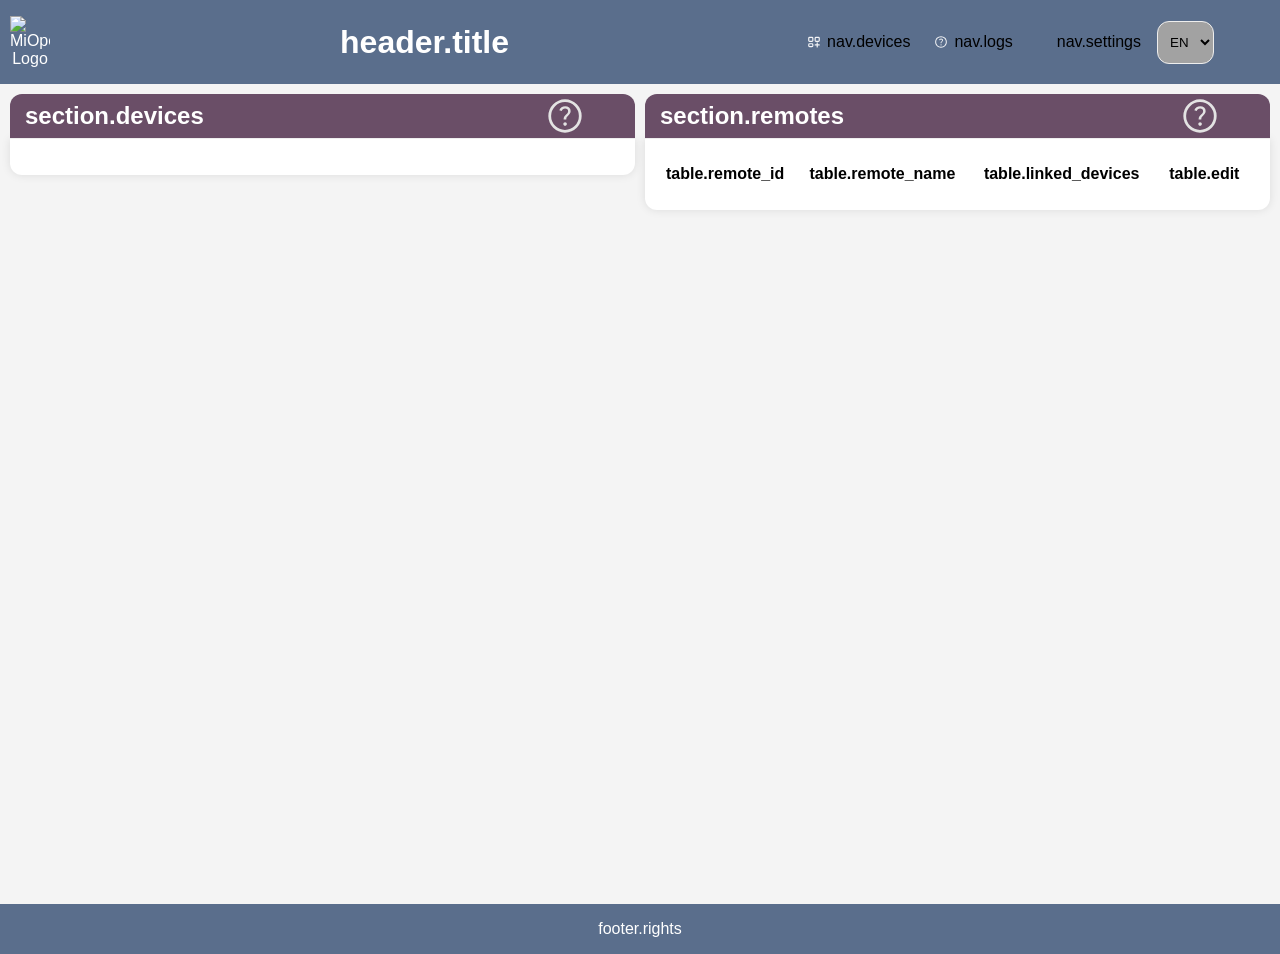
==== commit 55fe4ed3: "Update Beta interface and network stability" ====
--- a/extras/web_interface_data/index.html
+++ b/extras/web_interface_data/index.html
@@ -1,663 +1,214 @@
-<!doctype html>
-<html lang="en">
-  <head>
-    <meta charset="UTF-8" />
-    <meta name="viewport" content="width=device-width,initial-scale=1" />
-    <title data-i18n="page.title">MiOpen.IO - Device Control</title>
-    <link rel="icon" href="img/logo.png" />
-    <link rel="stylesheet" href="css/style.css?v=20260630a" />
-  </head>
-
-  <body>
-    <header>
-      <img src="img/logo.png" alt="MiOpen.IO Logo" class="logo" />
-      <h1 data-i18n="header.title">Device Control</h1>
-      <button id="menu-toggle" aria-label="Open menu" aria-expanded="false" type="button">
-        <span></span><span></span><span></span>
-      </button>
-      <div id="menu-backdrop"></div>
-      <nav id="main-menu">
-        <button id="menu-close" aria-label="Close menu" type="button">
-          &times;
-        </button>
-        <a onclick="showPage('devices')" class="items nav-link">
-            <img class="nav-icon" src="img/devices.svg" alt="" />
-            <span data-i18n="nav.devices">Devices</span>
-        </a>
-        <a onclick="showPage('help')" class="items nav-link">
-            <img class="nav-icon" src="img/help.svg" alt="" />
-            <span data-i18n="nav.help">Log</span>
-        </a>
-        <a onclick="showPage('settings')" class="items nav-link">
-          <img class="nav-icon" src="img/settings.svg" alt="" />
-           <span data-i18n="nav.settings">Settings</span>
-        </a>
-        <select class="items" id="lang" onchange="setLang(this.value)">
-          <option value="nl">NL</option>
-          <option value="en">EN</option>
-          <option value="de">DE</option>
-          <option value="fr">FR</option>
-        </select>
-        <a class="items" id="toggle-theme"></a>
-      </nav>
-    </header>
-    <main>
-      <div id="devices-page" class="grid">
-        <div class="left">
-          <section id="device-list-section">
-            <div class="title">
-              <h2 data-i18n="section.devices">Devices</h2>
-              <div class="btn help" id="help-device"></div>
-              <div class="btn add" id="add-popup"></div>
-            </div>
-            <div class="card">
-              <ul id="device-list"></ul>
-            </div>
-          </section>
-        </div>
-        <div class="right">
-          <section id="status-section">
-            <div class="title">
-              <h2 data-i18n="section.remotes">remote</h2>
-              <div class="btn help" id="help-remote"></div>
-              <div class="btn add" id="remote-popup"></div>
-            </div>
-            <div class="card">
-              <table id="remote-table">
-                <thead>
-                  <tr>
-                    <th data-i18n="table.remote_id">Remote ID</th>
-                    <th data-i18n="table.remote_name">Remote Name</th>
-                    <th data-i18n="table.linked_devices">Linked Devices</th>
-                    <th data-i18n="table.edit">Edit</th>
-                  </tr>
-                </thead>
-                <tbody></tbody>
-              </table>
-            </div>
-          </section>
-        </div>
-      </div>
-      <div id="help-page" style="display: none">
-        <div class="left">
-          <section id="status-section">
-            <div class="title">
-              <h2 data-i18n="section.status_logs">Status / Log</h2>
-              <select id="select-log">
-                <option value="all" data-i18n="filter.all">All</option>
-                <option value="info" data-i18n="filter.info">Info</option>
-                <option value="warning" data-i18n="filter.warning">
-                  Warning
-                </option>
-                <option value="error" data-i18n="filter.error">Error</option>
-              </select>
-            </div>
-            <div class="card">
-              <div class="device-selection">
-                <label for="device-select" data-i18n="label.select_device">
-                  Select Device:
-                </label>
-                <select id="device-select"></select>
-                <label for="last-address" data-i18n="label.last_address">
-                  Last Address:
-                </label>
-                <input id="last-address" readonly="readonly" />
-              </div>
-              <div id="status-messages"></div>
-              <div class="send-messages">
-                <input
-                  id="command-input"
-                  data-i18n-placeholder="placeholder.type_here"
-                  placeholder="Typ hier..."
-                  autocomplete="off"
-                />
-                <select id="suggestions"></select>
-                <button id="send-command-button" data-i18n="button.send">
-                  Send
-                </button>
-              </div>
-            </div>
-          </section>
-        </div>
-      </div>
-      <div id="settings-page" style="display: none">
-        <div
-          class="settings-tabbar"
-          role="tablist"
-          aria-label="Settings sections"
-        >
-          <button
-            class="settings-tab active"
-            type="button"
-            data-settings-tab="integration"
-          >
-            <img class="settings-tab-icon" src="img/paperclip.svg" alt="" />
-            <span data-i18n="section.integration">Integration</span>
-          </button>
-          <button
-            class="settings-tab"
-            type="button"
-            data-settings-tab="network"
-          >
-            <img class="settings-tab-icon" src="img/wifi.svg" alt="" />
-            <span data-i18n="section.network_config">Network</span>
-          </button>          <button class="settings-tab" type="button" data-settings-tab="update">
-            <img class="settings-tab-icon" src="img/system.svg" alt="" />
-            <span data-i18n="section.system">System</span>
-          </button>
-          <span class="settings-tabbar-spacer"></span>
-          <button
-            id="settings-restart"
-            class="settings-tab settings-tab-action"
-            type="button"
-            data-i18n="button.restart"
-          >
-            Restart
-          </button>
-          <button
-            id="settings-close"
-            class="settings-tab settings-tab-action"
-            type="button"
-            data-i18n="button.close"
-          >
-            Close
-          </button>
-        </div>
-        <div class="settings-grid">
-          <section
-            id="integration-settings-section"
-            class="settings-panel active grid"
-            data-settings-panel="integration"
-          >
-            <section id="mqtt-settings-section">
-              <div class="title">
-                <h2 data-i18n="section.mqtt_settings">MQTT settings</h2>
-              </div>
-              <div class="card">
-                <label for="mqtt-user" data-i18n="label.user">User:</label>
-                <input
-                  id="mqtt-user"
-                  data-i18n-placeholder="placeholder.mqtt_user"
-                  placeholder="MQTT User"
-                />
-                <label for="mqtt-server" data-i18n="label.server"
-                  >Server:</label
-                >
-                <input
-                  id="mqtt-server"
-                  data-i18n-placeholder="placeholder.mqtt_server"
-                  placeholder="MQTT Server"
-                />
-                <label for="mqtt-port" data-i18n="label.port">MQTT Port:</label>
-                <input
-                  id="mqtt-port"
-                  data-i18n-placeholder="placeholder.mqtt_port"
-                  placeholder="MQTT Port"
-                />
-                <label for="mqtt-password" data-i18n="label.password"
-                  >Password:</label
-                >
-                <input
-                  type="password"
-                  id="mqtt-password"
-                  data-i18n-placeholder="placeholder.mqtt_password"
-                  placeholder="MQTT Password"
-                />
-                <label for="mqtt-discovery" data-i18n="label.discovery_topic"
-                  >Discovery Topic:</label
-                >
-                <input
-                  id="mqtt-discovery"
-                  data-i18n-placeholder="placeholder.discovery_topic"
-                  placeholder="Discovery Topic"
-                />
-                <button id="mqtt-update" data-i18n="button.update">
-                  Update
-                </button>
-              </div>
-            </section>
-            <section id="display-settings-section">
-              <div class="title">
-                <h2 data-i18n="section.display_settings">Display</h2>
-              </div>
-              <div class="card">
-                <label class="setting-toggle" for="display-enabled"
-                  ><input
-                    type="checkbox"
-                    id="display-enabled"
-                    checked="checked"
-                  />
-                  <span data-i18n="label.enable_display"
-                    >Enable OLED display</span
-                  ></label
-                >
-                <button id="display-update" data-i18n="button.update">
-                  Update
-                </button>
-                <p
-                  id="display-status"
-                  class="setting-status"
-                  data-i18n="status.display_loading"
-                >
-                  Display settings loading...
-                </p>
-              </div>
-            </section>
-            <section id="syslog-settings-section">
-              <div class="title">
-                <h2 data-i18n="section.syslog_settings">Syslog settings</h2>
-              </div>
-              <div class="card">
-                <label class="setting-toggle" for="syslog-enabled"
-                  ><input type="checkbox" id="syslog-enabled" />
-                  <span data-i18n="label.enable_syslog_forwarding"
-                    >Enable syslog forwarding</span
-                  ></label
-                >
-                <label for="syslog-server" data-i18n="label.server"
-                  >Server:</label
-                >
-                <input
-                  id="syslog-server"
-                  data-i18n-placeholder="placeholder.syslog_server"
-                  placeholder="Syslog Server"
-                />
-                <label for="syslog-port" data-i18n="label.port">Port:</label>
-                <input
-                  type="number"
-                  id="syslog-port"
-                  min="1"
-                  max="65535"
-                  data-i18n-placeholder="placeholder.syslog_port"
-                  placeholder="Syslog Port"
-                />
-                <label for="syslog-tag" data-i18n="label.syslog_tag"
-                  >Tag:</label
-                >
-                <input
-                  id="syslog-tag"
-                  maxlength="20"
-                  data-i18n-placeholder="placeholder.syslog_tag"
-                  placeholder="e.g. myhouse"
-                />
-                <div class="popup-buttons">
-                  <button id="syslog-update" data-i18n="button.update">
-                    Update
-                  </button>
-                  <button id="syslog-test" data-i18n="button.syslog_test">
-                    Send test
-                  </button>
-                </div>
-              </div>
-            </section>
-          </section>
-          <section
-            id="network-settings-section"
-            class="settings-panel grid"
-            data-settings-panel="network"
-          >
-            <section id="wifi-network-section">
-              <div class="title">
-                <h2>WiFi Network</h2>
-              </div>
-              <div class="card">
-                <label for="wifi-ssid">SSID:</label>
-                <div style="display: flex; gap: 6px; align-items: center">
-                  <input
-                    id="wifi-ssid"
-                    placeholder="Network name"
-                    maxlength="32"
-                    style="flex: 1; margin: 0"
-                  />
-                  <button id="wifi-scan-btn" style="white-space: nowrap">
-                    Scan
-                  </button>
-                </div>
-                <div id="wifi-scan-results" style="display: none"></div>
-                <label for="wifi-password">Password:</label>
-                <input
-                  type="password"
-                  id="wifi-password"
-                  placeholder="Leave blank to keep current"
-                />
-                <small class="field-hint"
-                  >Leave blank to keep the current password.</small
-                >
-                <p class="restart-notice">
-                  Note: The device will restart after saving.
-                </p>
-                <div id="wifi-config-status" class="field-status"></div>
-                <button id="wifi-config-save">Save</button>
-              </div>
-            </section>
-            <section id="wifi-fallback-section">
-              <div class="title">
-                <h2>WiFi Fallback AP</h2>
-              </div>
-              <div class="card">
-                <label
-                  style="
-                    display: flex;
-                    align-items: center;
-                    gap: 8px;
-                    margin-bottom: 10px;
-                  "
-                  ><input type="checkbox" id="fallback-enabled" /> Enable
-                  fallback AP when connection is lost</label
-                >
-                <label for="fallback-retries-boot"
-                  >Retries before AP (fresh boot):</label
-                >
-                <input
-                  type="number"
-                  id="fallback-retries-boot"
-                  min="1"
-                  max="20"
-                  placeholder="3"
-                />
-                <label for="fallback-retries-running"
-                  >Retries before AP (after dropout):</label
-                >
-                <input
-                  type="number"
-                  id="fallback-retries-running"
-                  min="1"
-                  max="20"
-                  placeholder="3"
-                />
-                <label for="fallback-timeout"
-                  >AP auto-shutdown (seconds, 0=off):</label
-                >
-                <input
-                  type="number"
-                  id="fallback-timeout"
-                  min="0"
-                  max="3600"
-                  placeholder="600"
-                />
-                <div id="fallback-status" class="field-status">Loading...</div>
-                <button id="fallback-save">Save</button>
-              </div>
-            </section>
-            <section id="network-config-section">
-              <div class="title">
-                <h2>Network config</h2>
-              </div>
-              <div class="card">
-                <label for="net-hostname">Hostname:</label>
-                <input id="net-hostname" placeholder="io-rts" />
-                <label style="display: flex; align-items: center; gap: 8px"
-                  ><input type="checkbox" id="net-dhcp" /> DHCP</label
-                >
-                <label for="net-ip">IP / mask / gateway:</label>
-                <div class="compact-grid">
-                  <input id="net-ip" placeholder="192.168.1.50" />
-                  <input id="net-mask" placeholder="255.255.255.0" />
-                  <input id="net-gateway" placeholder="192.168.1.1" />
-                </div>
-                <label for="net-dns1">DNS / SNTP:</label>
-                <div class="compact-grid">
-                  <input id="net-dns1" placeholder="1.1.1.1" />
-                  <input id="net-dns2" placeholder="8.8.8.8" />
-                  <input id="net-sntp" placeholder="pool.ntp.org" />
-                </div>
-                <div
-                  id="network-status"
-                  class="field-status"
-                  style="color: #e74c3c"
-                >
-                  Network config load failed.
-                </div>
-                <button id="network-save">Save network config</button>
-              </div>
-            </section>
-          </section>
-<section
-            id="update-backup-section"
-            class="settings-panel grid"
-            data-settings-panel="update"
-          >
-            <section id="update-section">
-              <div class="title">
-                <h2 data-i18n="section.update">Update</h2>
-              </div>
-              <div class="card">
-                <p
-                  id="github-update-status"
-                  class="setting-status"
-                  data-i18n="status.github_update_ready"
-                >
-                  GitHub update check ready
-                </p>
-                <label
-                  for="github-update-branch"
-                  data-i18n="label.github_update_branch"
-                  >Branch:</label
-                >
-                <select id="github-update-branch">
-                  <option value="auto" data-i18n="option.current_branch">
-                    Current firmware branch
-                  </option>
-                  <option value="master" data-i18n="option.master">
-                    master
-                  </option>
-                  <option value="dev-main" data-i18n="option.dev_main">
-                    dev-main
-                  </option>
-                  <option value="Beta" data-i18n="option.beta">Beta</option>
-                </select>
-                <button
-                  id="github-update-check"
-                  data-i18n="button.check_github_update"
-                >
-                  Check GitHub update
-                </button>
-                <label for="firmware-file" data-i18n="label.firmware"
-                  >Firmware:</label
-                >
-                <div class="firmware-line">
-                  <input type="file" id="firmware-file" accept=".bin" />
-                  <button
-                    id="upload-firmware"
-                    data-i18n="button.upload_firmware"
-                  >
-                    Upload Firmware
-                  </button>
-                </div>
-                <label for="filesystem-file" data-i18n="label.filesystem"
-                  >Filesystem:</label
-                >
-                <div class="filesystem-line">
-                  <input type="file" id="filesystem-file" accept=".bin" />
-                  <button
-                    id="upload-filesystem"
-                    data-i18n="button.upload_filesystem"
-                  >
-                    Upload Filesystem
-                  </button>
-                </div>
-              </div>
-            </section>
-            <section id="backup-section">
-              <div class="title">
-                <h2 data-i18n="section.backup">Backup/Restore</h2>
-              </div>
-              <div class="card">
-                <label for="backup-file" data-i18n="label.full_backup">Full backup:</label>
-                <div class="backup-line">
-                  <input type="file" id="backup-file" accept=".json" />
-                  <button id="upload-backup" data-i18n="button.upload_backup">
-                    Upload Backup
-                  </button>
-                  <button
-                    id="download-backup"
-                    data-i18n="button.download_backup"
-                  >
-                    Download Backup
-                  </button>
-                </div>                <label for="devices-file" data-i18n="label.devices"
-                  >Devices:</label
-                >
-                <div class="devices-line">
-                  <input type="file" id="devices-file" accept=".json" />
-                  <button id="upload-devices" data-i18n="button.upload_devices">
-                    Upload Devices
-                  </button>
-                  <button
-                    id="download-devices"
-                    data-i18n="button.download_devices"
-                  >
-                    Download Devices
-                  </button>
-                </div>
-                <label for="remotes-file" data-i18n="label.remotes"
-                  >Remotes:</label
-                >
-                <div class="remotes-line">
-                  <input type="file" id="remotes-file" accept=".json" />
-                  <button id="upload-remotes" data-i18n="button.upload_remotes">
-                    Upload Remotes
-                  </button>
-                  <button
-                    id="download-remotes"
-                    data-i18n="button.download_remotes"
-                  >
-                    Download Remotes
-                  </button>
-                </div>
-              </div>
-            </section>
-          </section>
-        </div>
-      </div>
-    </main>
-    <footer>
-      <p data-i18n="footer.rights">
-        MiOpen.IO 2025 - 2026 | djbenbe & rspaargaren. All Rights Reserved.
-      </p>
-      <p id="firmware-version" style="font-size: 0.8em; opacity: 0.6"></p>
-    </footer>
-    <div id="popup">
-      <div class="popup-container">
-        <div class="title">
-          <h2 id="popup-title" data-i18n="popup.title_default">Popup Title</h2>
-          <div
-            class="btn close"
-            onclick="closePopup()"
-            data-i18n="button.close"
-          >
-            Sluiten
-          </div>
-        </div>
-        <div class="card-popup">
-          <div id="left">
-            <p id="popup-content-left"></p>
-            <label
-              for="popup-input"
-              id="label-input"
-              data-i18n="popup.label_device"
-              >device:</label
-            >
-            <input
-              id="popup-input"
-              data-i18n-placeholder="placeholder.type_here"
-              placeholder="Typ hier..."
-              autocomplete="off"
-            />
-            <label
-              for="popup-input-timing"
-              id="label-timing"
-              data-i18n="popup.label_timing"
-              >timing:</label
-            >
-            <input
-              id="popup-input-timing"
-              data-i18n-placeholder="placeholder.type_here"
-              placeholder="Typ hier..."
-              autocomplete="off"
-            />
-            <label
-              id="popup-boolean-row"
-              style="display: none; gap: 8px; align-items: center"
-              ><span
-                id="popup-boolean-label"
-                data-i18n="popup.boolean_label_default"
-                >active</span
-              >
-              <input type="checkbox" id="popup-boolean"
-            /></label>
-            <label
-              id="popup-repeat-row"
-              style="display: none; gap: 8px; align-items: center"
-              ><span
-                id="popup-repeat-label"
-                data-i18n="popup.repeat_on_no_response"
-                >Herhaal commando als rolluik niet reageert</span
-              >
-              <input type="checkbox" id="popup-repeat"
-            /></label>
-            <label
-              for="popup-device-select"
-              class="device-popup-label"
-              data-i18n="popup.device_select"
-              >device-select:</label
-            >
-            <select id="popup-device-select" class="device-popup"></select>
-            <button id="popup-save" class="save" data-i18n="button.save">
-              Save
-            </button>
-            <p
-              id="delete-info"
-              style="display: none; color: red; font-weight: 700"
-            ></p>
-            <p id="pair-label" data-i18n="popup.pair_label_default">
-              Pair / Unpair the device to the physical screen
-            </p>
-            <div class="popup-buttons">
-              <button id="popup-add" class="pair" data-i18n="button.pair">
-                pair
-              </button>
-              <button
-                id="popup-remove"
-                class="unpair"
-                data-i18n="button.unpair"
-              >
-                unpair
-              </button>
-              <button
-                id="popup-delete"
-                type="button"
-                class="danger"
-                data-i18n="button.delete"
-              >
-                Delete
-              </button>
-              <button
-                id="popup-confirm"
-                type="button"
-                data-i18n="button.confirm"
-              >
-                OK
-              </button>
-              <button id="popup-cancel" type="button" data-i18n="button.cancel">
-                Cancel
-              </button>
-            </div>
-          </div>
-          <div id="right">
-            <p id="popup-content"></p>
-          </div>
-        </div>
-      </div>
-    </div>
-    <script src="js/i18n.js?v=20260530a"></script>
-    <script src="js/toast.js?v=20260629a"></script>
-    <script src="js/api.js?v=20260530a"></script>
-    <script src="js/popup.js?v=20260530a"></script>
-    <script src="js/devices.js?v=20260530a"></script>
-    <script src="js/remotes.js?v=20260530a"></script>
-    <script src="js/settings.js?v=20260631a"></script>
-    <script src="js/app.js?v=20260630a"></script>
-    <script src="js/menu.js?v=20260630a"></script>
-  </body>
-</html>
+<!doctype html>
+<html lang="en">
+  <head>
+    <meta charset="UTF-8" />
+    <meta name="viewport" content="width=device-width,initial-scale=1" />
+    <title data-i18n="page.title">MiOpen.IO - Device Control</title>
+    <link rel="icon" href="img/logo.png" />
+    <link rel="stylesheet" href="css/style.css?v=20260729a" />
+  </head>
+
+  <body>
+    <header>
+      <img src="img/logo.png" alt="MiOpen.IO Logo" class="logo"/>
+      <h1 data-i18n="header.title">Device Control</h1>
+      <button id="menu-toggle" aria-label="Open menu" aria-expanded="false" type="button">
+        <span></span><span></span><span></span>
+      </button>
+      <div id="menu-backdrop"></div>
+      <nav id="main-menu">
+        <button id="menu-close" aria-label="Close menu" type="button">
+          &times;
+        </button>
+        <a href="#/devices" class="items nav-link">
+            <img class="nav-icon" src="img/devices.svg" alt="" />
+            <span data-i18n="nav.devices">Devices</span>
+        </a>
+        <a href="#/logs" class="items nav-link">
+            <img class="nav-icon" src="img/help.svg" alt="" />
+            <span data-i18n="nav.logs">Logs</span>
+        </a>
+        <a href="#/settings" class="items nav-link">
+          <img class="nav-icon" src="img/settings.svg" alt="" />
+           <span data-i18n="nav.settings">Settings</span>
+        </a>
+        <select class="items" id="lang" onchange="setLang(this.value)">
+          <option value="nl">NL</option>
+          <option value="en">EN</option>
+          <option value="de">DE</option>
+          <option value="fr">FR</option>
+        </select>
+        <a class="items" id="toggle-theme"></a>
+      </nav>
+    </header>
+    <main>
+      <div id="devices-page" class="grid">
+        <div class="left">
+          <section id="device-list-section">
+            <div class="title">
+              <h2 data-i18n="section.devices">Devices</h2>
+              <div class="btn help" id="help-device"></div>
+              <div class="btn add" id="add-popup"></div>
+            </div>
+            <div class="card">
+              <ul id="device-list"></ul>
+            </div>
+          </section>
+        </div>
+        <div class="right">
+          <section id="status-section">
+            <div class="title">
+              <h2 data-i18n="section.remotes">remote</h2>
+              <div class="btn help" id="help-remote"></div>
+              <div class="btn add" id="remote-popup"></div>
+            </div>
+            <div class="card">
+              <table id="remote-table">
+                <thead>
+                  <tr>
+                    <th data-i18n="table.remote_id">Remote ID</th>
+                    <th data-i18n="table.remote_name">Remote Name</th>
+                    <th data-i18n="table.linked_devices">Linked Devices</th>
+                    <th data-i18n="table.edit">Edit</th>
+                  </tr>
+                </thead>
+                <tbody></tbody>
+              </table>
+            </div>
+          </section>
+        </div>
+      </div>
+
+      <div id="logs-page" style="display: none" data-page-src="pages/logs.html"></div>
+      <div id="settings-page" style="display: none" data-page-src="pages/settings.html"></div>
+    </main>
+    <footer>
+      <p data-i18n="footer.rights">
+        MiOpen.IO 2025 - 2026 | djbenbe & rspaargaren. All Rights Reserved.
+      </p>
+      <p id="firmware-version" style="font-size: 0.8em; opacity: 0.6"></p>
+    </footer>
+    <div id="popup">
+      <div class="popup-container">
+        <div class="title">
+          <h2 id="popup-title" data-i18n="popup.title_default">Popup Title</h2>
+          <div
+            class="btn close"
+            onclick="closePopup()"
+            data-i18n="button.close"
+          >
+            Sluiten
+          </div>
+        </div>
+        <div class="card-popup">
+          <div id="left">
+            <p id="popup-content-left"></p>
+            <label
+              for="popup-input"
+              id="label-input"
+              data-i18n="popup.label_device"
+              >device:</label
+            >
+            <input
+              id="popup-input"
+              data-i18n-placeholder="placeholder.type_here"
+              placeholder="Typ hier..."
+              autocomplete="off"
+            />
+            <label
+              for="popup-input-timing"
+              id="label-timing"
+              data-i18n="popup.label_timing"
+              >timing:</label
+            >
+            <input
+              id="popup-input-timing"
+              data-i18n-placeholder="placeholder.type_here"
+              placeholder="Typ hier..."
+              autocomplete="off"
+            />
+            <label
+              id="popup-boolean-row"
+              style="display: none; gap: 8px; align-items: center"
+              ><span
+                id="popup-boolean-label"
+                data-i18n="popup.boolean_label_default"
+                >active</span
+              >
+              <input type="checkbox" id="popup-boolean"
+            /></label>
+            <label
+              id="popup-repeat-row"
+              style="display: none; gap: 8px; align-items: center"
+              ><span
+                id="popup-repeat-label"
+                data-i18n="popup.repeat_on_no_response"
+                >Herhaal commando als rolluik niet reageert</span
+              >
+              <input type="checkbox" id="popup-repeat"
+            /></label>
+            <label
+              for="popup-device-select"
+              class="device-popup-label"
+              data-i18n="popup.device_select"
+              >device-select:</label
+            >
+            <select id="popup-device-select" class="device-popup"></select>
+            <button id="popup-save" class="save" data-i18n="button.save">
+              Save
+            </button>
+            <p
+              id="delete-info"
+              style="display: none; color: red; font-weight: 700"
+            ></p>
+            <p id="pair-label" data-i18n="popup.pair_label_default">
+              Pair / Unpair the device to the physical screen
+            </p>
+            <div class="popup-buttons">
+              <button id="popup-add" class="pair" data-i18n="button.pair">
+                pair
+              </button>
+              <button
+                id="popup-remove"
+                class="unpair"
+                data-i18n="button.unpair"
+              >
+                unpair
+              </button>
+              <button
+                id="popup-delete"
+                type="button"
+                class="danger"
+                data-i18n="button.delete"
+              >
+                Delete
+              </button>
+              <button
+                id="popup-confirm"
+                type="button"
+                data-i18n="button.confirm"
+              >
+                OK
+              </button>
+              <button id="popup-cancel" type="button" data-i18n="button.cancel">
+                Cancel
+              </button>
+            </div>
+          </div>
+          <div id="right">
+            <p id="popup-content"></p>
+          </div>
+        </div>
+      </div>
+    </div>
+    <script src="js/i18n.js?v=20260729e"></script>
+    <script src="js/toast.js?v=20260629a"></script>
+    <script src="js/api.js?v=20260530a"></script>
+    <script src="js/popup.js?v=20260530a"></script>
+    <script src="js/devices.js?v=20260803b"></script>
+    <script src="js/remotes.js?v=20260530a"></script>
+    <script src="js/settings.js?v=20260806a"></script>
+    <script src="js/app.js?v=20260810a"></script>
+    <script src="js/menu.js?v=20260810a"></script>
+  </body>
+</html>
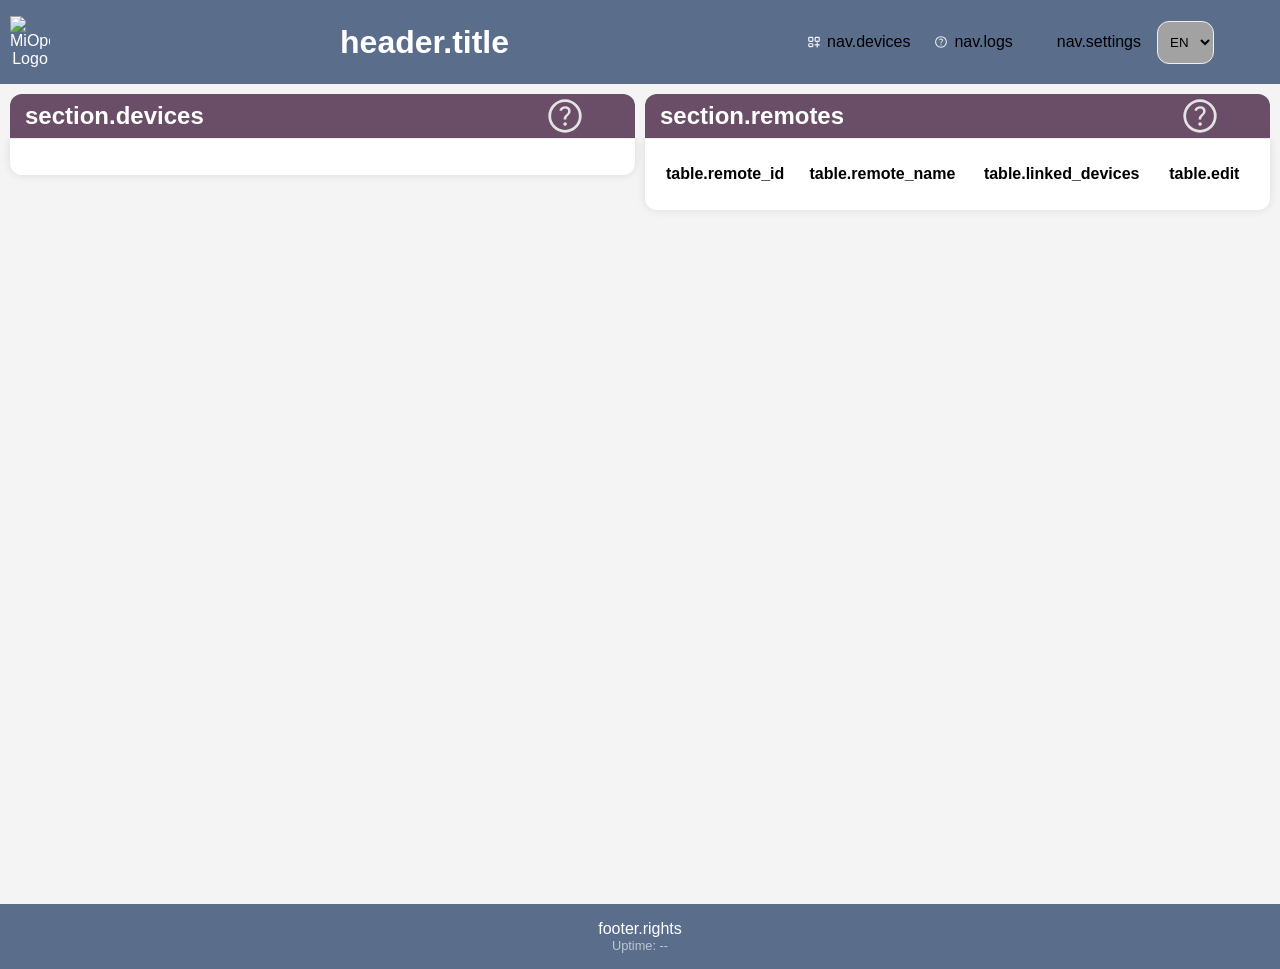
==== commit f1e47674: "Show device uptime in Beta footer" ====
--- a/extras/web_interface_data/index.html
+++ b/extras/web_interface_data/index.html
@@ -87,6 +87,7 @@
         MiOpen.IO 2025 - 2026 | djbenbe & rspaargaren. All Rights Reserved.
       </p>
       <p id="firmware-version" style="font-size: 0.8em; opacity: 0.6"></p>
+      <p id="system-uptime" style="font-size: 0.8em; opacity: 0.6">Uptime: --</p>
     </footer>
     <div id="popup">
       <div class="popup-container">
@@ -208,7 +209,7 @@
     <script src="js/devices.js?v=20260803b"></script>
     <script src="js/remotes.js?v=20260530a"></script>
     <script src="js/settings.js?v=20260806a"></script>
-    <script src="js/app.js?v=20260810a"></script>
+    <script src="js/app.js?v=20261012a"></script>
     <script src="js/menu.js?v=20260810a"></script>
   </body>
 </html>
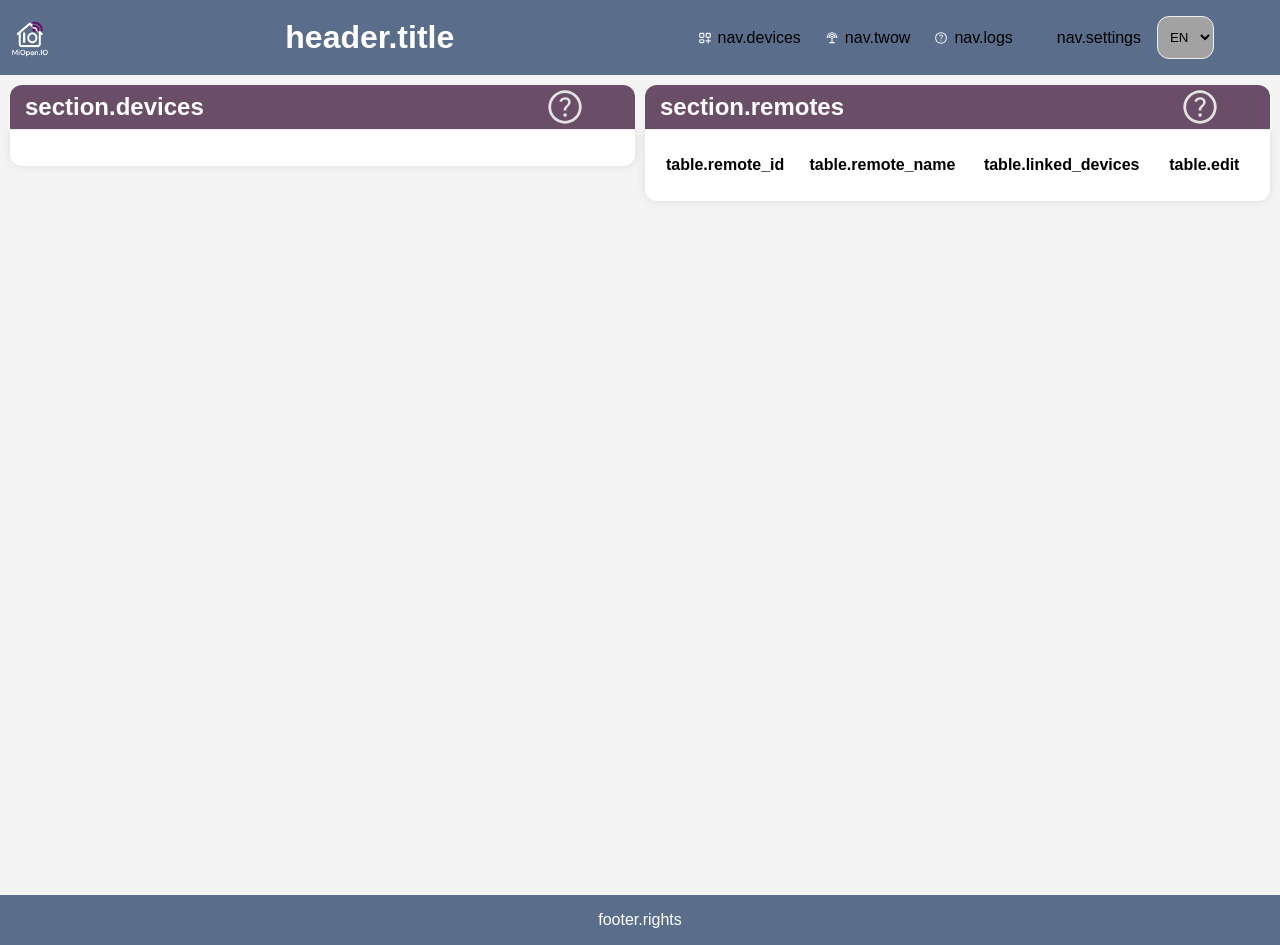
==== commit e33f9edd: "Prepare v2.0.9.2 beta OTA migration" ====
--- a/extras/web_interface_data/index.html
+++ b/extras/web_interface_data/index.html
@@ -5,7 +5,7 @@
     <meta name="viewport" content="width=device-width,initial-scale=1" />
     <title data-i18n="page.title">MiOpen.IO - Device Control</title>
     <link rel="icon" href="img/logo.png" />
-    <link rel="stylesheet" href="css/style.css?v=20260729a" />
+    <link rel="stylesheet" href="css/style.css?v=20261013a" />
   </head>
 
   <body>
@@ -24,6 +24,10 @@
             <img class="nav-icon" src="img/devices.svg" alt="" />
             <span data-i18n="nav.devices">Devices</span>
         </a>
+        <a href="#/twow" class="items nav-link">
+            <img class="nav-icon" src="img/radio.svg" alt="" />
+            <span data-i18n="nav.twow">2W</span>
+        </a>
         <a href="#/logs" class="items nav-link">
             <img class="nav-icon" src="img/help.svg" alt="" />
             <span data-i18n="nav.logs">Logs</span>
@@ -48,7 +52,7 @@
             <div class="title">
               <h2 data-i18n="section.devices">Devices</h2>
               <div class="btn help" id="help-device"></div>
-              <div class="btn add" id="add-popup"></div>
+              <button type="button" class="btn add" id="add-popup" aria-label="Add device" title="Add device"></button>
             </div>
             <div class="card">
               <ul id="device-list"></ul>
@@ -78,6 +82,7 @@
           </section>
         </div>
       </div>
+      <div id="twow-page" class="grid" style="display: none" data-page-src="pages/twow.html"></div>
 
       <div id="logs-page" style="display: none" data-page-src="pages/logs.html"></div>
       <div id="settings-page" style="display: none" data-page-src="pages/settings.html"></div>
@@ -87,23 +92,37 @@
         MiOpen.IO 2025 - 2026 | djbenbe & rspaargaren. All Rights Reserved.
       </p>
       <p id="firmware-version" style="font-size: 0.8em; opacity: 0.6"></p>
-      <p id="system-uptime" style="font-size: 0.8em; opacity: 0.6">Uptime: --</p>
+      <p id="system-diagnostics" style="font-size: 0.8em; opacity: 0.6"></p>
     </footer>
-    <div id="popup">
+    <div id="popup" role="dialog" aria-modal="true" aria-labelledby="popup-title">
       <div class="popup-container">
         <div class="title">
           <h2 id="popup-title" data-i18n="popup.title_default">Popup Title</h2>
-          <div
+          <button
+            id="popup-close"
+            type="button"
             class="btn close"
             onclick="closePopup()"
             data-i18n="button.close"
           >
             Sluiten
-          </div>
+          </button>
         </div>
         <div class="card-popup">
           <div id="left">
             <p id="popup-content-left"></p>
+            <div id="device-add-panel" hidden>
+              <div id="device-protocol-choice">
+                <button type="button" id="device-add-1w"><img src="img/devices.svg" alt="" />1W</button>
+                <button type="button" id="device-add-2w"><img src="img/radio.svg" alt="" />2W</button>
+              </div>
+              <div id="device-pair-progress" hidden>
+                <p id="device-pair-status" role="status" aria-live="polite"></p>
+                <p id="device-pair-time"></p>
+                <p id="device-pair-error" role="alert" hidden></p>
+                <button type="button" id="device-pair-retry" data-i18n="device.pair_retry" hidden>Search again</button>
+              </div>
+            </div>
             <label
               for="popup-input"
               id="label-input"
@@ -202,14 +221,16 @@
         </div>
       </div>
     </div>
-    <script src="js/i18n.js?v=20260729e"></script>
+    <script src="js/i18n.js?v=20261012b"></script>
     <script src="js/toast.js?v=20260629a"></script>
     <script src="js/api.js?v=20260530a"></script>
-    <script src="js/popup.js?v=20260530a"></script>
-    <script src="js/devices.js?v=20260803b"></script>
+    <script src="js/popup.js?v=20261013a"></script>
+    <script src="js/devices.js?v=20261012b"></script>
     <script src="js/remotes.js?v=20260530a"></script>
-    <script src="js/settings.js?v=20260806a"></script>
-    <script src="js/app.js?v=20261012a"></script>
+    <script src="js/twow.js?v=20261012b"></script>
+    <script src="js/device-pairing.js?v=20261013a"></script>
+    <script src="js/settings.js?v=20261015a"></script>
+    <script src="js/app.js?v=20261012b"></script>
     <script src="js/menu.js?v=20260810a"></script>
   </body>
 </html>
--- a/extras/web_interface_data/css/style.css
+++ b/extras/web_interface_data/css/style.css
@@ -155,6 +155,12 @@
   font-size: 1em;
   padding: 2px;
 }
+.grid > .left, .grid > .right {
+  min-width: 0;
+}
+#status-section .card {
+  overflow-x: auto;
+}
 ul#device-list li {
   background: var(--color-input); /* #fefefe5e */
   margin: 0;
@@ -184,6 +190,78 @@
   opacity: 0.78;
   padding-top: 0;
 }
+ul#device-list .device-name {
+  overflow-wrap: anywhere;
+  max-width: 100%;
+  box-sizing: border-box;
+}
+ul#device-list .device-protocol {
+  position: absolute;
+  left: 8px;
+  bottom: 8px;
+  margin: 0;
+  padding: 2px 6px;
+  font-size: 0.75rem;
+  font-weight: 700;
+  border: 1px solid currentColor;
+  border-radius: 4px;
+  background: rgba(0, 0, 0, 0.35);
+  box-shadow: 0 2px 4px rgba(0, 0, 0, 0.15);
+  pointer-events: none;
+}
+ul#device-list [data-protocol="2W"] {
+  background: var(--color-accent2);
+  min-height: 210px;
+}
+ul#device-list .device-details {
+  margin-top: auto;
+}
+#add-popup {
+  position: absolute;
+  right: 10px;
+  padding: 0;
+}
+#device-add-panel[hidden], #device-add-panel [hidden] {
+  display: none;
+}
+#popup.device-pairing .card-popup {
+  grid-template-columns: minmax(0, 1fr);
+}
+#popup.device-pairing #right {
+  display: none;
+}
+#popup-close {
+  position: absolute;
+  right: 10px;
+  padding: 0;
+}
+#device-protocol-choice:not([hidden]) {
+  display: grid;
+  grid-template-columns: repeat(2, minmax(0, 1fr));
+  gap: 12px;
+}
+#device-protocol-choice button {
+  display: flex;
+  align-items: center;
+  justify-content: center;
+  gap: 10px;
+  min-height: 60px;
+  font-size: 18px;
+  border-radius: 6px;
+}
+#device-protocol-choice img {
+  width: 28px;
+  height: 28px;
+  filter: brightness(0) invert(1);
+}
+#device-pair-progress p {
+  overflow-wrap: anywhere;
+}
+#device-pair-error {
+  color: var(--color-text);
+  border-left: 3px solid #c94040;
+  padding-left: 10px;
+}
 table {
   border-collapse: collapse;
 }
@@ -281,6 +359,34 @@
     box-sizing: border-box;
     background: var(--color-input);
     color:var(--color-text);
+}
+
+.password-field {
+    position: relative;
+    display: flex;
+    align-items: center;
+    margin: 5px 0 10px 0;
+}
+.password-field input {
+    width: 100%;
+    margin: 0;
+    padding-right: 44px;
+}
+.password-toggle {
+    position: absolute;
+    right: 6px;
+    width: 34px;
+    height: 34px;
+    padding: 0;
+    margin: 0;
+    border: 0;
+    background: transparent url("../img/eye.svg") center / 20px 20px no-repeat;
+}
+.password-toggle.visible {
+    background-image: url("../img/eye_off.svg");
+}
+.password-toggle:hover {
+    background-color: var(--color-accent2);
 }
 .setting-toggle {
   display: flex;
@@ -738,4 +844,4 @@
 .wifi-scan-modal-list {
   display: grid;
   gap: 8px;
-}+}
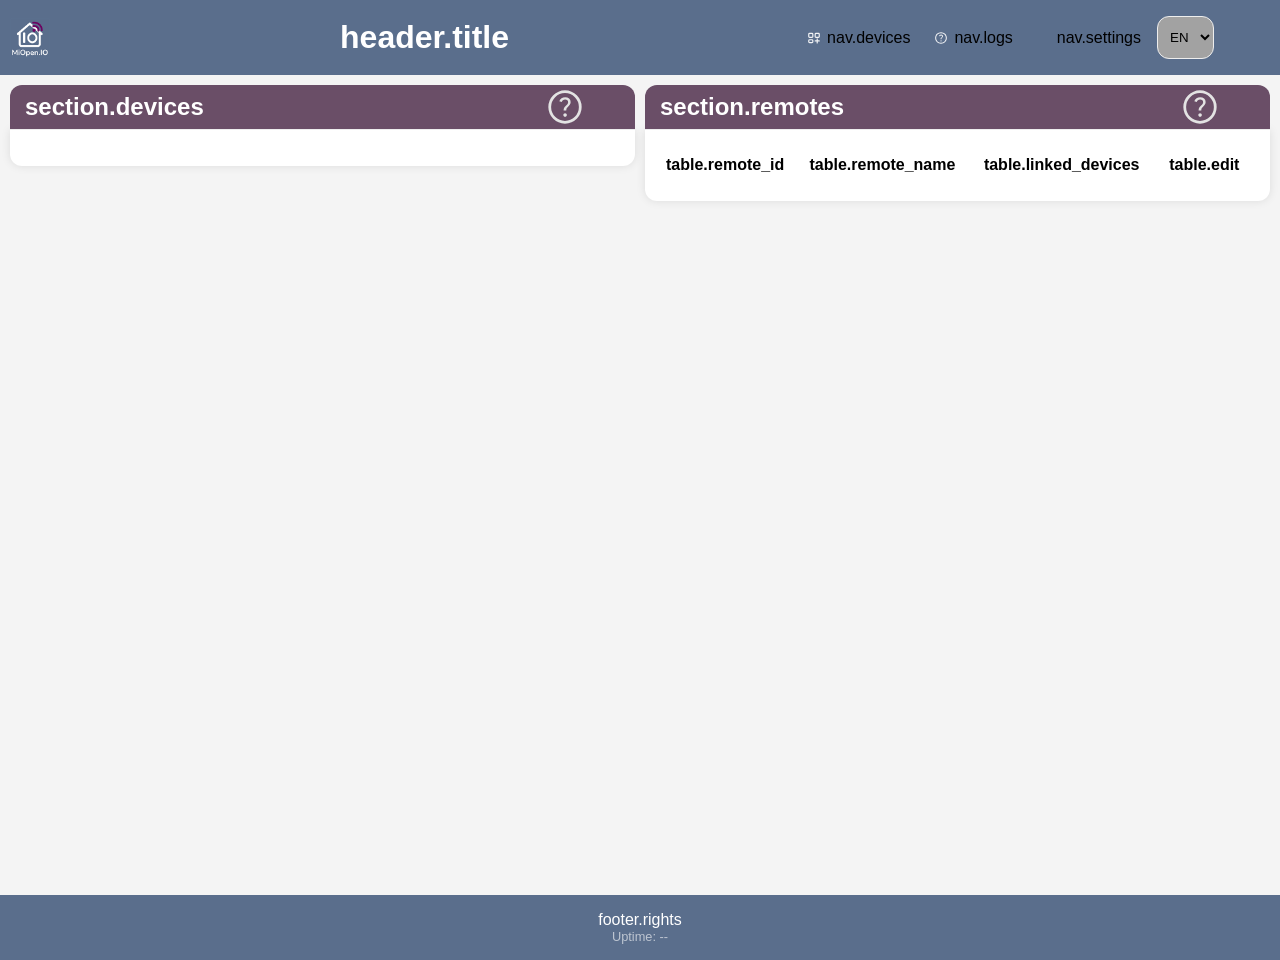
==== commit 16de50e4: "Prepare v2.0.9.4 Beta PC migration" ====
--- a/extras/web_interface_data/index.html
+++ b/extras/web_interface_data/index.html
@@ -5,7 +5,7 @@
     <meta name="viewport" content="width=device-width,initial-scale=1" />
     <title data-i18n="page.title">MiOpen.IO - Device Control</title>
     <link rel="icon" href="img/logo.png" />
-    <link rel="stylesheet" href="css/style.css?v=20261013a" />
+    <link rel="stylesheet" href="css/style.css?v=20260729a" />
   </head>
 
   <body>
@@ -23,10 +23,6 @@
         <a href="#/devices" class="items nav-link">
             <img class="nav-icon" src="img/devices.svg" alt="" />
             <span data-i18n="nav.devices">Devices</span>
-        </a>
-        <a href="#/twow" class="items nav-link">
-            <img class="nav-icon" src="img/radio.svg" alt="" />
-            <span data-i18n="nav.twow">2W</span>
         </a>
         <a href="#/logs" class="items nav-link">
             <img class="nav-icon" src="img/help.svg" alt="" />
@@ -52,7 +48,7 @@
             <div class="title">
               <h2 data-i18n="section.devices">Devices</h2>
               <div class="btn help" id="help-device"></div>
-              <button type="button" class="btn add" id="add-popup" aria-label="Add device" title="Add device"></button>
+              <div class="btn add" id="add-popup"></div>
             </div>
             <div class="card">
               <ul id="device-list"></ul>
@@ -82,7 +78,6 @@
           </section>
         </div>
       </div>
-      <div id="twow-page" class="grid" style="display: none" data-page-src="pages/twow.html"></div>
 
       <div id="logs-page" style="display: none" data-page-src="pages/logs.html"></div>
       <div id="settings-page" style="display: none" data-page-src="pages/settings.html"></div>
@@ -92,37 +87,23 @@
         MiOpen.IO 2025 - 2026 | djbenbe & rspaargaren. All Rights Reserved.
       </p>
       <p id="firmware-version" style="font-size: 0.8em; opacity: 0.6"></p>
-      <p id="system-diagnostics" style="font-size: 0.8em; opacity: 0.6"></p>
+      <p id="system-uptime" style="font-size: 0.8em; opacity: 0.6">Uptime: --</p>
     </footer>
-    <div id="popup" role="dialog" aria-modal="true" aria-labelledby="popup-title">
+    <div id="popup">
       <div class="popup-container">
         <div class="title">
           <h2 id="popup-title" data-i18n="popup.title_default">Popup Title</h2>
-          <button
-            id="popup-close"
-            type="button"
+          <div
             class="btn close"
             onclick="closePopup()"
             data-i18n="button.close"
           >
             Sluiten
-          </button>
+          </div>
         </div>
         <div class="card-popup">
           <div id="left">
             <p id="popup-content-left"></p>
-            <div id="device-add-panel" hidden>
-              <div id="device-protocol-choice">
-                <button type="button" id="device-add-1w"><img src="img/devices.svg" alt="" />1W</button>
-                <button type="button" id="device-add-2w"><img src="img/radio.svg" alt="" />2W</button>
-              </div>
-              <div id="device-pair-progress" hidden>
-                <p id="device-pair-status" role="status" aria-live="polite"></p>
-                <p id="device-pair-time"></p>
-                <p id="device-pair-error" role="alert" hidden></p>
-                <button type="button" id="device-pair-retry" data-i18n="device.pair_retry" hidden>Search again</button>
-              </div>
-            </div>
             <label
               for="popup-input"
               id="label-input"
@@ -221,16 +202,14 @@
         </div>
       </div>
     </div>
-    <script src="js/i18n.js?v=20261012b"></script>
+    <script src="js/i18n.js?v=20260729e"></script>
     <script src="js/toast.js?v=20260629a"></script>
     <script src="js/api.js?v=20260530a"></script>
-    <script src="js/popup.js?v=20261013a"></script>
-    <script src="js/devices.js?v=20261012b"></script>
+    <script src="js/popup.js?v=20260530a"></script>
+    <script src="js/devices.js?v=20260803b"></script>
     <script src="js/remotes.js?v=20260530a"></script>
-    <script src="js/twow.js?v=20261012b"></script>
-    <script src="js/device-pairing.js?v=20261013a"></script>
-    <script src="js/settings.js?v=20261015a"></script>
-    <script src="js/app.js?v=20261012b"></script>
-    <script src="js/menu.js?v=20260810a"></script>
+    <script src="js/settings.js?v=20261016a"></script>
+    <script src="js/app.js?v=20261016b"></script>
+    <script src="js/menu.js?v=20261016b"></script>
   </body>
 </html>
